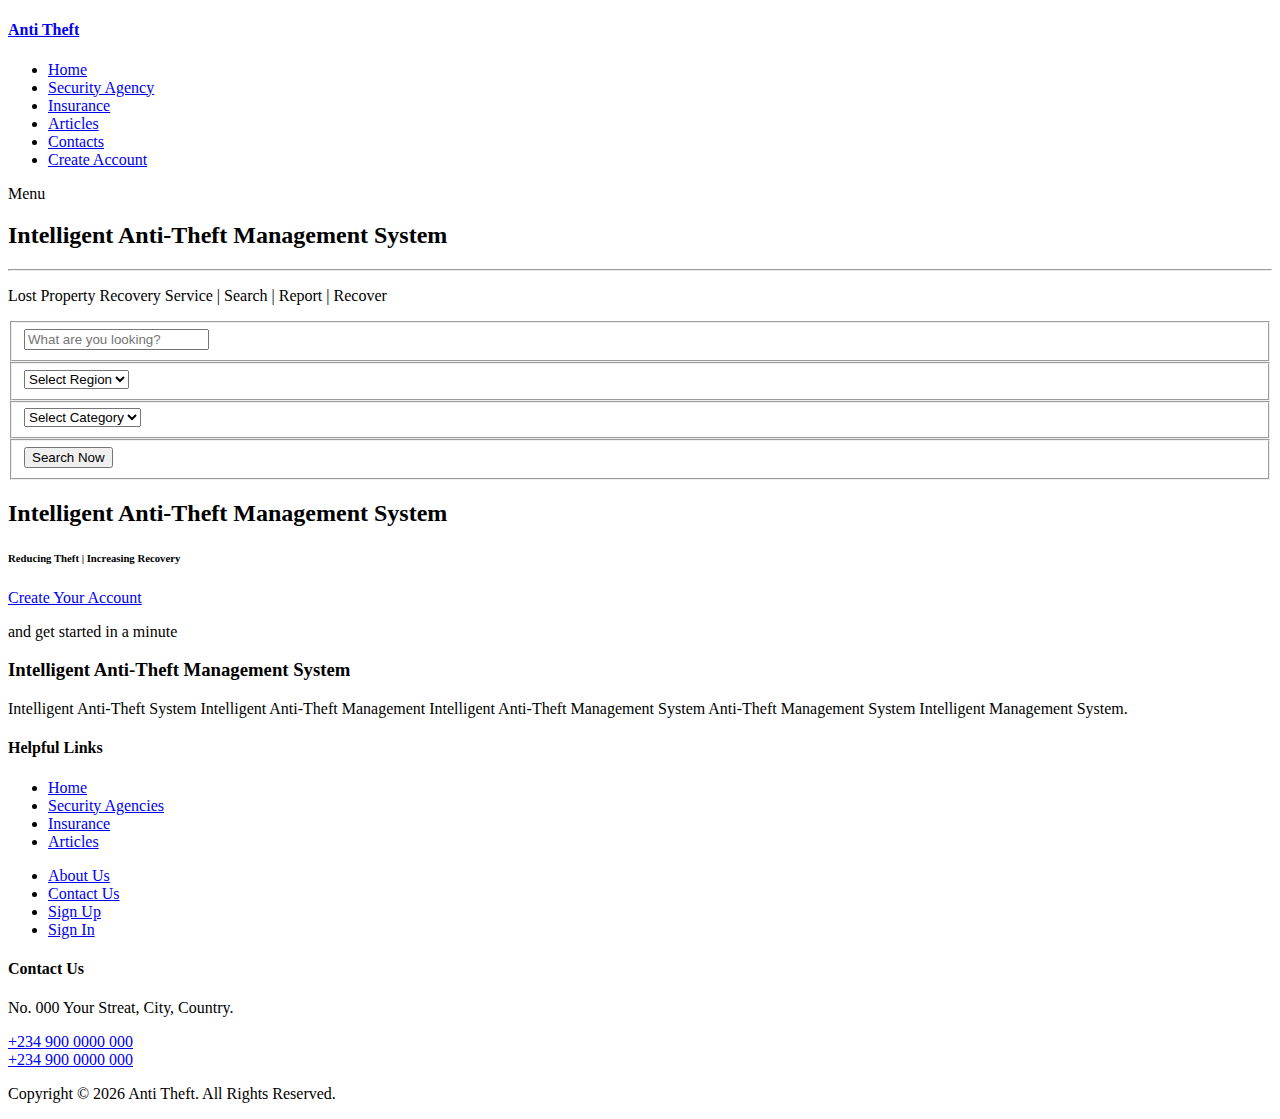
==== index.html @ 6d8bb2b1 "home page" ====
<!DOCTYPE html>
<html lang="en">

  <head>

    <meta charset="UTF-8">
    <meta name="viewport" content="width=device-width, initial-scale=1, shrink-to-fit=no">
    <meta name="description" content="">
    <meta name="author" content="">
    <link rel="preconnect" href="https://fonts.gstatic.com">
    <link href="https://fonts.googleapis.com/css2?family=Montserrat:wght@100;200;300;400;500;600;700;800;900&display=swap" rel="stylesheet">

    <title>Anti Theft</title>

    <!-- Bootstrap core CSS -->
    <link href="vendor/bootstrap/css/bootstrap.min.css" rel="stylesheet">

    <!-- Additional CSS Files -->
    <link rel="stylesheet" href="assets/css/fontawesome.css">
    <link rel="stylesheet" href="assets/css/templatemo-plot-listing.css">
    <link rel="stylesheet" href="assets/css/animated.css">
    <link rel="stylesheet" href="assets/css/owl.css">
<!--

TemplateMo 564 Plot Listing

https://templatemo.com/tm-564-plot-listing

-->
  </head>

<body>

  <!-- ***** Preloader Start ***** -->
  <div id="js-preloader" class="js-preloader">
    <div class="preloader-inner">
      <span class="dot"></span>
      <div class="dots">
        <span></span>
        <span></span>
        <span></span>
      </div>
    </div>
  </div>
  <!-- ***** Preloader End ***** -->

  <!-- ***** Header Area Start ***** -->
  <header class="header-area header-sticky wow slideInDown" data-wow-duration="0.75s" data-wow-delay="0s">
    <div class="container">
      <div class="row">
        <div class="col-12">
          <nav class="main-nav">
            <!-- ***** Logo Start ***** -->
            
            <a href="index.html" class="nav-brand">
              <h4 class="fw-bold">Anti Theft</h4>
            </a>
            <!-- ***** Logo End ***** -->
            <!-- ***** Menu Start ***** -->
            <ul class="nav">
              <li><a href="index.html" class="active">Home</a></li>
              <li><a href="agency.html">Security Agency</a></li>
              <li><a href="insurance.html">Insurance</a></li>
              <li><a href="articles.html">Articles</a></li>
              <li><a href="contact.html">Contacts</a></li> 
              <li><div class="main-white-button"><a href="user/signup.html"><i class="fa fa-user"></i> Create Account</a></div></li> 
            </ul>        
            <a class='menu-trigger'>
                <span>Menu</span>
            </a>
            <!-- ***** Menu End ***** -->
          </nav>
        </div>
      </div>
    </div>
  </header>
  <!-- ***** Header Area End ***** -->

  <div class="main-banner">
    <div class="container">
      <div class="row">
        <div class="col-lg-12">
          <div class="top-text header-text">
            <h2 class="my-3">Intelligent Anti-Theft Management System</h2>
            <hr class="mb-2 bg-white border-2 border-white">
            <p class="mb-3 text-white">Lost Property Recovery Service | Search | Report | Recover</p>
          </div>
        </div>
        <div class="col-lg-12">
          <form id="search-form" name="gs" method="submit" role="search" action="#">
            <div class="row">
              <div class="col-lg-3 align-self-center">
                  <fieldset>
                      <input type="address" name="address" class="searchText" placeholder="What are you looking?" autocomplete="on" required>
                  </fieldset>
              </div>
              <div class="col-lg-3 align-self-center">
                  <fieldset>
                      <select name="area" class="form-select" aria-label="Area" id="chooseCategory" onchange="this.form.click()">
                          <option selected>Select Region</option>
                          <option>Kano</option>
                          <option>Kaduna</option>
                          <option>Katsina</option>
                      </select>
                  </fieldset>
              </div>
              <div class="col-lg-3 align-self-center">
                  <fieldset>
                      <select name="price" class="form-select" aria-label="Default select example" id="chooseCategory" onchange="this.form.click()">
                          <option selected>Select Category</option>
                          <option>Phone</option>
                          <option>Car</option>
                      </select>
                  </fieldset>
              </div>
              <div class="col-lg-3">                        
                  <fieldset>
                      <button class="main-button"><i class="fa fa-search"></i> Search Now</button>
                  </fieldset>
              </div>
            </div>
          </form>
        </div>
        <!-- <div class="col-lg-10 offset-lg-1">
          <ul class="categories">
            <li><a href="listing.html"><span class="icon"><i class="fa fa-search"></i></span> Report</a></li>
            <li><a href="#"><span class="icon"><i class="fa fa-search"></i></span> Recover</a></li>
          </ul>
        </div> -->
      </div>
    </div>
  </div>


  <div class="popular-categories">
    <div class="container">
      <div class="row">
        <div class="col-lg-12">
          <div class="section-heading">
            <h2>Intelligent Anti-Theft Management System</h2>
            <h6>Reducing Theft | Increasing Recovery</h6>
          </div>
          <div class="container text-center">
            <a href="signin" class="button">Create Your Account</a>
            <p class="small text-muted mt-2">and get started in a minute</p>
          </div>
        </div>
      </div>

    </div>
  </div>

  <footer>
    <div class="container">
      <div class="row">
        <div class="col-lg-4">
          <div class="about">
            <div class="logo">
              <!-- <img src="assets/images/black-logo.png" alt="Plot Listing"> -->
              <h3>Intelligent Anti-Theft Management System</h3>
            </div>
            <p>Intelligent Anti-Theft System Intelligent Anti-Theft Management Intelligent Anti-Theft Management System Anti-Theft Management System Intelligent Management System.</p>
          </div>
        </div>
        <div class="col-lg-4">
          <div class="helpful-links">
            <h4>Helpful Links</h4>
            <div class="row">
              <div class="col-lg-7 col-sm-6">
                <ul>
                  <li><a href="index.html">Home</a></li>
                  <li><a href="agency.html">Security Agencies</a></li>
                  <li><a href="insurance.html">Insurance</a></li>
                  <li><a href="articles.html">Articles</a></li>
                </ul>
              </div>
              <div class="col-lg-5">
                <ul>
                  <li><a href="about.html">About Us</a></li>
                  <li><a href="contact.html">Contact Us</a></li>
                  <li><a href="signup.html">Sign Up</a></li>
                  <li><a href="signin.html">Sign In</a></li>
                </ul>
              </div>
            </div>
          </div>
        </div>
        <div class="col-lg-4">
          <div class="contact-us">
            <h4>Contact Us</h4>
            <p>No. 000 Your Streat, City, Country.</p>
            <div class="row">
              <div class="col-lg-6">
                <a href="#">+234 900 0000 000</a>
              </div>
              <div class="col-lg-6">
                <a href="#">+234 900 0000 000</a>
              </div>
            </div>
          </div>
        </div>
        <div class="col-lg-12">
          <div class="sub-footer">
            <p>Copyright © <script>
              document.write(new Date().getFullYear())
          </script> Anti Theft. All Rights Reserved.
            <br>
			<!-- Design: <a rel="nofollow" href="https://templatemo.com" title="CSS Templates">TemplateMo</a></p> -->
          </div>
        </div>
      </div>
    </div>
  </footer>


  <!-- Scripts -->
  <script src="vendor/jquery/jquery.min.js"></script>
  <script src="vendor/bootstrap/js/bootstrap.bundle.min.js"></script>
  <script src="assets/js/owl-carousel.js"></script>
  <script src="assets/js/animation.js"></script>
  <script src="assets/js/imagesloaded.js"></script>
  <script src="assets/js/custom.js"></script>

</body>

</html>
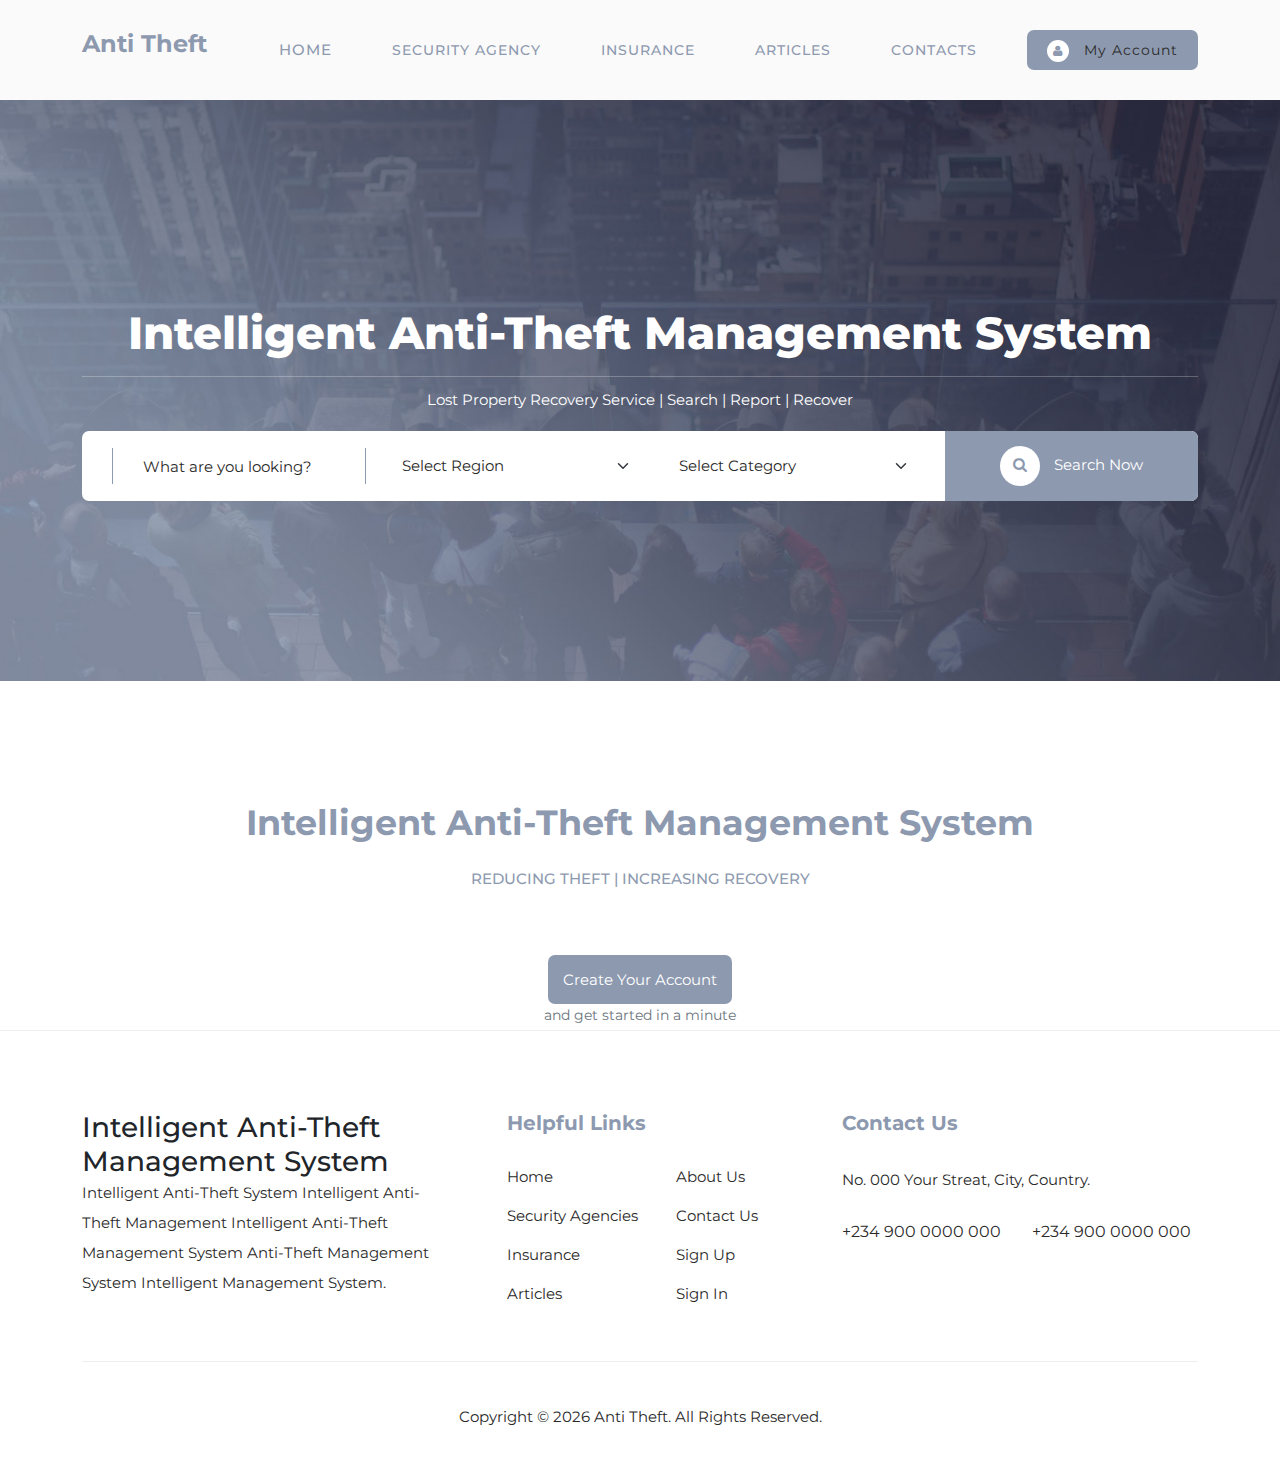
==== commit 9058c026: "update and add new files" ====
--- a/index.html
+++ b/index.html
@@ -64,7 +64,7 @@
               <li><a href="insurance.html">Insurance</a></li>
               <li><a href="articles.html">Articles</a></li>
               <li><a href="contact.html">Contacts</a></li> 
-              <li><div class="main-white-button"><a href="user/signup.html"><i class="fa fa-user"></i> Create Account</a></div></li> 
+              <li><div class="main-white-button"><a href="user/index.html"><i class="fa fa-user"></i> My Account</a></div></li> 
             </ul>        
             <a class='menu-trigger'>
                 <span>Menu</span>
@@ -142,7 +142,7 @@
             <h6>Reducing Theft | Increasing Recovery</h6>
           </div>
           <div class="container text-center">
-            <a href="signin" class="button">Create Your Account</a>
+            <a href="user/index.html" class="button">Create Your Account</a>
             <p class="small text-muted mt-2">and get started in a minute</p>
           </div>
         </div>
--- a/assets/css/templatemo-plot-listing.css
+++ b/assets/css/templatemo-plot-listing.css
@@ -0,0 +1,2142 @@
+/*
+
+TemplateMo 564 Plot Listing
+
+https://templatemo.com/tm-564-plot-listing
+
+*/
+
+/* ---------------------------------------------
+Table of contents
+------------------------------------------------
+00. general
+01. font & reset css
+02. reset
+03. global styles
+04. header
+05. banner
+06. features
+07. testimonials
+08. contact
+09. footer
+10. preloader
+11. search
+12. portfolio
+
+--------------------------------------------- */
+
+/* 
+---------------------------------------------
+General
+--------------------------------------------- 
+*/
+.nav-button{
+  width: 100%;
+  height: 100%;
+  background-color: #2a2a2a;
+  border: none;
+  padding: 15px;
+  color: #fff;
+  font-size: 15px;
+  border-radius: 7px;
+  /* margin-bottom: 20px; */
+}
+.button{
+  width: 100%;
+  height: 100%;
+  background-color: #8d99af;
+  border: none;
+  padding: 15px;
+  color: #fff;
+  font-size: 15px;
+  border-radius: 7px;
+  margin-bottom: 20px;
+}
+
+.button:hover{
+  color: #000;
+  font-size: 17px;
+}
+/* 
+---------------------------------------------
+font & reset css
+--------------------------------------------- 
+*/
+@import url('https://fonts.googleapis.com/css2?family=Montserrat:wght@100;200;300;400;500;600;700;800;900&display=swap');
+/* 
+---------------------------------------------
+reset
+--------------------------------------------- 
+*/
+html, body, div, span, applet, object, iframe, h1, h2, h3, h4, h5, h6, p, blockquote, div
+pre, a, abbr, acronym, address, big, cite, code, del, dfn, em, font, img, ins, kbd, q,
+s, samp, small, strike, strong, sub, sup, tt, var, b, u, i, center, dl, dt, dd, ol, ul, li,
+figure, header, nav, section, article, aside, footer, figcaption {
+  margin: 0;
+  padding: 0;
+  border: 0;
+  outline: 0;
+}
+
+/* clear fix */
+.grid:after {
+  content: '';
+  display: block;
+  clear: both;
+}
+
+/* ---- .grid-item ---- */
+
+.grid-sizer,
+.grid-item {
+  width: 50%;
+}
+
+.grid-item {
+  float: left;
+}
+
+.grid-item img {
+  display: block;
+  max-width: 100%;
+}
+
+.clearfix:after {
+  content: ".";
+  display: block;
+  clear: both;
+  visibility: hidden;
+  line-height: 0;
+  height: 0;
+}
+
+.clearfix {
+  display: inline-block;
+}
+
+html[xmlns] .clearfix {
+  display: block;
+}
+
+* html .clearfix {
+  height: 1%;
+}
+
+ul, li {
+  padding: 0;
+  margin: 0;
+  list-style: none;
+}
+
+header, nav, section, article, aside, footer, hgroup {
+  display: block;
+}
+
+* {
+  box-sizing: border-box;
+}
+
+html, body {
+  font-family: 'Montserrat', sans-serif;
+  font-weight: 400;
+  background-color: #fff;
+  -ms-text-size-adjust: 100%;
+  -webkit-font-smoothing: antialiased;
+  -moz-osx-font-smoothing: grayscale;
+}
+
+a {
+  text-decoration: none !important;
+}
+
+h1, h2, h3, h4, h5, h6 {
+  margin-top: 0px;
+  margin-bottom: 0px;
+}
+
+ul {
+  margin-bottom: 0px;
+}
+
+p {
+  font-size: 15px;
+  line-height: 30px;
+  color: #2a2a2a;
+}
+
+img {
+  margin-bottom: -3px;
+  width: 100%;
+  overflow: hidden;
+}
+
+/* 
+---------------------------------------------
+global styles
+--------------------------------------------- 
+*/
+html,
+body {
+  background: #fff;
+  font-family: 'Montserrat', sans-serif;
+}
+
+::selection {
+  background: #03a4ed;
+  color: #fff;
+}
+
+::-moz-selection {
+  background: #03a4ed;
+  color: #fff;
+}
+
+@media (max-width: 991px) {
+  html, body {
+    overflow-x: hidden;
+  }
+  .mobile-top-fix {
+    margin-top: 30px;
+    margin-bottom: 0px;
+  }
+  .mobile-bottom-fix {
+    margin-bottom: 30px;
+  }
+  .mobile-bottom-fix-big {
+    margin-bottom: 60px;
+  }
+}
+
+.page-section {
+  margin-top: 120px;
+}
+
+.section-heading h2 {
+  font-size: 35px;
+  margin-bottom: 25px;
+  text-transform: capitalize;
+  color: #2a2a2a;
+  font-weight: 700;
+  position: relative;
+  z-index: 2;
+  line-height: 44px;
+}
+
+.section-heading h6 {
+  text-transform: uppercase;
+  font-size: 15px;
+  font-weight: 500;
+  color: #8d99af;
+}
+
+.main-white-button a {
+  display: inline-block;
+  background-color: #8d99af;
+  font-size: 15px;
+  font-weight: 400;
+  color: #fff;
+  text-transform: capitalize;
+  padding: 12px 25px;
+  border-radius: 7px;
+  letter-spacing: 0.25px;
+  transition: all .3s;
+}
+
+.main-white-button a i {
+  margin-right: 10px;
+  width: 22px;
+  height: 22px;
+  background-color: #fff;
+  color: #8d99af;
+  border-radius: 50%;
+  display: inline-block;
+  text-align: center;
+  font-size: 12px;
+  line-height: 22px;
+}
+
+.main-white-button a:hover {
+  background-color: #8d99af;
+  color: #fff;
+  font-size: 13px;
+}
+
+/* 
+---------------------------------------------
+header
+--------------------------------------------- 
+*/
+
+.background-header {
+  background-color: #fff!important;
+  height: 80px!important;
+  position: fixed!important;
+  top: 0px;
+  left: 0px;
+  right: 0px;
+  box-shadow: 0px 0px 10px rgba(0,0,0,0.15)!important;
+}
+
+.background-header .logo,
+.background-header .main-nav .nav li a {
+  color: #1e1e1e!important;
+}
+
+.background-header .main-nav .nav li:hover a {
+  color: #8d99af!important;
+}
+
+.background-header .nav li a.active {
+  color: #8d99af!important;
+}
+
+.header-area {
+  background-color: rgb(250, 250, 250);
+  border-bottom: 1px solid rgba(250,250,250,0.2);
+  position: fixed;
+  top: 0px;
+  left: 0px;
+  right: 0px;
+  z-index: 100;
+  height: 100px;
+  -webkit-transition: all .5s ease 0s;
+  -moz-transition: all .5s ease 0s;
+  -o-transition: all .5s ease 0s;
+  transition: all .5s ease 0s;
+}
+
+.header-area .main-nav {
+  min-height: 80px;
+  background: transparent;
+}
+
+.header-area .main-nav .nav-brand{
+  display: inline-block; 
+  margin-top: 30px;
+}
+.nav-brand h4{
+  color: #8d99af; 
+}
+
+.header-area .main-nav a.logo {
+  /* background-image: url(../images/white-logo.png); */
+  width: 166px;
+  color: #8d99af;
+  height: 58px;
+  display: inline-block;
+  margin-top: 20px;
+}
+
+.background-header .main-nav .nav-brand h4{
+  color: #8d99af;
+}
+
+.background-header .main-nav a.logo {
+  /* background-image: url(../images/black-logo.png); */
+  color: #8d99af;
+  width: 164px;
+  height: 58px;
+  display: inline-block;
+  margin-top: 10px;
+}
+
+.background-header .main-nav .nav {
+  margin-top: 20px !important;
+}
+
+.header-area .main-nav .nav {
+  float: right;
+  margin-top: 30px;
+  margin-right: 0px;
+  background-color: transparent;
+  -webkit-transition: all 0.3s ease 0s;
+  -moz-transition: all 0.3s ease 0s;
+  -o-transition: all 0.3s ease 0s;
+  transition: all 0.3s ease 0s;
+  position: relative;
+  z-index: 999;
+}
+
+.header-area .main-nav .nav li {
+  padding-left: 30px;
+  padding-right: 30px;
+}
+
+.header-area .main-nav .nav li:last-child {
+  padding-right: 0px;
+  padding-left: 20px;
+}
+
+.header-area .main-nav .nav li:last-child a ,
+.background-header .main-nav .nav li:last-child a {
+  color: #2a2a2a !important;
+  text-transform: capitalize;
+  padding: 0px 20px;
+  font-weight: 400;
+}
+
+.header-area .main-nav .nav li:last-child a i,
+.background-header .main-nav .nav li:last-child a i {
+  font-size: 12px!important;
+  font-weight: 400 !important;
+}
+
+.background-header .main-nav .nav li:last-child .main-white-button a {
+  background-color: #8d99af;
+  color: #2a2a2a !important;
+}
+
+.background-header .main-nav .nav li:last-child .main-white-button a i {
+  background-color: #fff;
+  color: #8d99af;
+}
+
+.header-area .main-nav .nav li:last-child a:hover,
+.header-area .main-nav .nav li:last-child a.active {
+  color: #fff !important;
+}
+
+.header-area .main-nav .nav li a {
+  display: block;
+  font-weight: 500;
+  font-size: 14px;
+  color: #8d99af;
+  text-transform: uppercase;
+  -webkit-transition: all 0.3s ease 0s;
+  -moz-transition: all 0.3s ease 0s;
+  -o-transition: all 0.3s ease 0s;
+  transition: all 0.3s ease 0s;
+  height: 40px;
+  line-height: 40px;
+  border: transparent;
+  letter-spacing: 1px;
+}
+
+.header-area .main-nav .nav li:hover a,
+.header-area .main-nav .nav li a.active {
+  color: #8d99af!important;
+  font-size : 15px;
+}
+
+.background-header .main-nav .nav li:hover a,
+.background-header .main-nav .nav li a.active {
+  color: #8d99af!important;
+  font-size : 15px;
+}
+
+.header-area .main-nav .nav li:last-child a:hover ,
+.background-header .main-nav .nav li:last-child a:hover {
+  background-color: #8d99af;
+}
+
+.header-area .main-nav .nav li.has-sub {
+  position: relative;
+  padding-right: 15px;
+}
+
+.header-area .main-nav .nav li.has-sub:after {
+  font-family: FontAwesome;
+  content: "\f107";
+  font-size: 12px;
+  color: #fff;
+  position: absolute;
+  right: 5px;
+  top: 12px;
+}
+
+.background-header .main-nav .nav li.has-sub:after {
+  color: #1e1e1e;
+}
+
+.header-area .main-nav .nav li.has-sub ul.sub-menu {
+  position: absolute;
+  width: 200px;
+  box-shadow: 0 2px 28px 0 rgba(0, 0, 0, 0.06);
+  overflow: hidden;
+  top: 40px;
+  opacity: 0;
+  transition: all .3s;
+  transform: translateY(+2em);
+  visibility: hidden;
+  z-index: -1;
+}
+
+.header-area .main-nav .nav li.has-sub ul.sub-menu li {
+  margin-left: 0px;
+  padding-left: 0px;
+  padding-right: 0px;
+}
+
+.header-area .main-nav .nav li.has-sub ul.sub-menu li a {
+  opacity: 1;
+  display: block;
+  background: #f7f7f7;
+  color: #2a2a2a!important;
+  padding-left: 20px;
+  height: 40px;
+  line-height: 40px;
+  -webkit-transition: all 0.3s ease 0s;
+  -moz-transition: all 0.3s ease 0s;
+  -o-transition: all 0.3s ease 0s;
+  transition: all 0.3s ease 0s;
+  position: relative;
+  font-size: 13px;
+  font-weight: 400;
+  border-bottom: 1px solid #eee;
+}
+
+.header-area .main-nav .nav li.has-sub ul li a:hover {
+  background: #fff;
+  color: #f5a425!important;
+  padding-left: 25px;
+}
+
+.header-area .main-nav .nav li.has-sub ul li a:hover:before {
+  width: 3px;
+}
+
+.header-area .main-nav .nav li.has-sub:hover ul.sub-menu {
+  visibility: visible;
+  opacity: 1;
+  z-index: 1;
+  transform: translateY(0%);
+  transition-delay: 0s, 0s, 0.3s;
+}
+
+.header-area .main-nav .menu-trigger {
+  cursor: pointer;
+  display: block;
+  position: absolute;
+  top: 33px;
+  width: 32px;
+  height: 40px;
+  text-indent: -9999em;
+  z-index: 99;
+  right: 40px;
+  display: none;
+}
+
+.background-header .main-nav .menu-trigger {
+  top: 23px;
+}
+
+.header-area .main-nav .menu-trigger span,
+.header-area .main-nav .menu-trigger span:before,
+.header-area .main-nav .menu-trigger span:after {
+  -moz-transition: all 0.4s;
+  -o-transition: all 0.4s;
+  -webkit-transition: all 0.4s;
+  transition: all 0.4s;
+  background-color: #1e1e1e;
+  display: block;
+  position: absolute;
+  width: 30px;
+  height: 2px;
+  left: 0;
+}
+
+.background-header .main-nav .menu-trigger span,
+.background-header .main-nav .menu-trigger span:before,
+.background-header .main-nav .menu-trigger span:after {
+  background-color: #1e1e1e;
+}
+
+.header-area .main-nav .menu-trigger span:before,
+.header-area .main-nav .menu-trigger span:after {
+  -moz-transition: all 0.4s;
+  -o-transition: all 0.4s;
+  -webkit-transition: all 0.4s;
+  transition: all 0.4s;
+  background-color: #1e1e1e;
+  display: block;
+  position: absolute;
+  width: 30px;
+  height: 2px;
+  left: 0;
+  width: 75%;
+}
+
+.background-header .main-nav .menu-trigger span:before,
+.background-header .main-nav .menu-trigger span:after {
+  background-color: #1e1e1e;
+}
+
+.header-area .main-nav .menu-trigger span:before,
+.header-area .main-nav .menu-trigger span:after {
+  content: "";
+}
+
+.header-area .main-nav .menu-trigger span {
+  top: 16px;
+}
+
+.header-area .main-nav .menu-trigger span:before {
+  -moz-transform-origin: 33% 100%;
+  -ms-transform-origin: 33% 100%;
+  -webkit-transform-origin: 33% 100%;
+  transform-origin: 33% 100%;
+  top: -10px;
+  z-index: 10;
+}
+
+.header-area .main-nav .menu-trigger span:after {
+  -moz-transform-origin: 33% 0;
+  -ms-transform-origin: 33% 0;
+  -webkit-transform-origin: 33% 0;
+  transform-origin: 33% 0;
+  top: 10px;
+}
+
+.header-area .main-nav .menu-trigger.active span,
+.header-area .main-nav .menu-trigger.active span:before,
+.header-area .main-nav .menu-trigger.active span:after {
+  background-color: transparent;
+  width: 100%;
+}
+
+.header-area .main-nav .menu-trigger.active span:before {
+  -moz-transform: translateY(6px) translateX(1px) rotate(45deg);
+  -ms-transform: translateY(6px) translateX(1px) rotate(45deg);
+  -webkit-transform: translateY(6px) translateX(1px) rotate(45deg);
+  transform: translateY(6px) translateX(1px) rotate(45deg);
+  background-color: #1e1e1e;
+}
+
+.background-header .main-nav .menu-trigger.active span:before {
+  background-color: #1e1e1e;
+}
+
+.header-area .main-nav .menu-trigger.active span:after {
+  -moz-transform: translateY(-6px) translateX(1px) rotate(-45deg);
+  -ms-transform: translateY(-6px) translateX(1px) rotate(-45deg);
+  -webkit-transform: translateY(-6px) translateX(1px) rotate(-45deg);
+  transform: translateY(-6px) translateX(1px) rotate(-45deg);
+  background-color: #1e1e1e;
+}
+
+.background-header .main-nav .menu-trigger.active span:after {
+  background-color: #1e1e1e;
+}
+
+.header-area.header-sticky {
+  min-height: 80px;
+}
+
+.header-area .nav {
+  margin-top: 30px;
+}
+
+.header-area.header-sticky .nav li a.active {
+  color: #8d99af;
+}
+
+@media (max-width: 1200px) {
+  .header-area .main-nav .nav li {
+    padding-left: 12px;
+    padding-right: 12px;
+  }
+  .header-area .main-nav:before {
+    display: none;
+  }
+}
+
+@media (max-width: 992px) {
+  .header-area .main-nav .nav li:last-child  ,
+  .background-header .main-nav .nav li:last-child {
+    /* display: none; */
+  }
+  
+  .header-area .main-nav .nav li:nth-child(6),
+  .background-header .main-nav .nav li:nth-child(6) {
+    padding-right: 0px;
+  }
+}
+
+@media (max-width: 767px) {
+  .background-header .main-nav .nav {
+    margin-top: 80px !important;
+  }
+  .header-area .main-nav .logo {
+    color: #1e1e1e;
+  }
+  
+  .header-area.header-sticky .nav li a:hover,
+  .header-area.header-sticky .nav li a.active {
+    color: #8d99af!important;
+    opacity: 1;
+  }
+  .header-area.header-sticky .nav li.search-icon a {
+    width: 100%;
+  }
+  .header-area {
+    background-color: #f7f7f7;
+    padding: 0px 15px;
+    height: 100px;
+    box-shadow: none;
+    text-align: center;
+  }
+  .header-area .container {
+    padding: 0px;
+  }
+  .header-area .logo {
+    margin-left: 30px;
+  }
+  .header-area .menu-trigger {
+    display: block !important;
+  }
+  .header-area .main-nav {
+    overflow: hidden;
+  }
+  .header-area .main-nav .nav {
+    float: none;
+    width: 100%;
+    display: none;
+    -webkit-transition: all 0s ease 0s;
+    -moz-transition: all 0s ease 0s;
+    -o-transition: all 0s ease 0s;
+    transition: all 0s ease 0s;
+    margin-left: 0px;
+  }
+  .background-header .nav {
+    margin-top: 80px;
+  }
+  .header-area .main-nav .nav li:first-child {
+    border-top: 1px solid #eee;
+  }
+  .header-area.header-sticky .nav {
+    margin-top: 100px;
+  }
+  .header-area .main-nav .nav li {
+    width: 100%;
+    background: #fff;
+    border-bottom: 1px solid #e7e7e7;
+    padding-left: 0px !important;
+    padding-right: 0px !important;
+  }
+  .header-area .main-nav .nav li .main-white-button a {
+    background-color: #333;
+    font-size: 15px;
+    font-weight: 400;
+    color: hsl(219, 18%, 62%);
+    text-transform: capitalize;
+    padding: 12px 25px;
+    border-radius: 7px;
+    letter-spacing: 0.25px;
+    transition: all .3s;
+  }
+  .header-area .main-nav .nav li a {
+    height: 50px !important;
+    line-height: 50px !important;
+    padding: 0px !important;
+    border: none !important;
+    background: #f7f7f7 !important;
+    color: #191a20 !important;
+  }
+  .header-area .main-nav .nav li a:hover {
+    background: #eee !important;
+    color: #8d99af!important;
+  }
+  .header-area .main-nav .nav li.has-sub ul.sub-menu {
+    position: relative;
+    visibility: inherit;
+    opacity: 1;
+    z-index: 1;
+    transform: translateY(0%);
+    top: 0px;
+    width: 100%;
+    box-shadow: none;
+    height: 0px;
+    transition: all 0s;
+  }
+  .header-area .main-nav .nav li.submenu ul li a {
+    font-size: 12px;
+    font-weight: 400;
+  }
+  .header-area .main-nav .nav li.submenu ul li a:hover:before {
+    width: 0px;
+  }
+  .header-area .main-nav .nav li.has-sub ul.sub-menu {
+    height: auto;
+  }
+  .header-area .main-nav .nav li.has-sub:after {
+    color: #3B566E;
+    right: 30px;
+    font-size: 14px;
+    top: 15px;
+  }
+  .header-area .main-nav .nav li.submenu:hover ul, .header-area .main-nav .nav li.submenu:focus ul {
+    height: 0px;
+  }
+}
+
+@media (min-width: 767px) {
+  .header-area .main-nav .nav {
+    display: flex !important;
+  }
+}
+
+
+
+/* 
+---------------------------------------------
+Banner Style
+--------------------------------------------- 
+*/
+
+.main-banner {
+  background-repeat: no-repeat;
+  background-position: center center;
+  background-size: cover;
+  background-image: url(../images/banner-bg.jpg);
+  padding: 290px 0px 180px 0px;
+  position: relative;
+  overflow: hidden;
+}
+
+.main-banner .top-text {
+  text-align: center;
+}
+
+.main-banner .top-text h6 {
+  color: #fff;
+  font-size: 15px;
+  font-weight: 500;
+  text-transform: uppercase;
+}
+
+.main-banner .top-text h2 {
+  color: #fff;
+  font-size: 45px;
+  font-weight: 800;
+  text-transform: capitalize;
+  margin-top: 15px;
+  margin-bottom: 45px;
+}
+
+.main-banner ul.categories {
+  width: 100%;
+  margin-top: 60px;
+  text-align: center;
+}
+
+.main-banner ul.categories li {
+  display: inline-block;
+  text-align: center;
+  width: 18%;
+}
+
+.main-banner ul.categories li a {
+  color: #fff;
+  text-align: center;
+  font-size: 15px;
+  margin-top: 15px;
+}
+
+.main-banner ul.categories li .icon {
+  display: block;
+  margin: 0 auto 12px auto;
+  width: 66px;
+  height: 66px;
+  border-radius: 50%;
+  text-align: center;
+  line-height: 62px;
+  color: #8d99af;
+  background-color: #fff;
+  transition: all .5s;
+}
+
+.main-banner ul.categories li a:hover .icon {
+  background-color: #2b2d42;
+}
+
+.main-banner ul.categories li .icon img {
+  max-width: 27px;
+}
+
+form#search-form {
+  background-color: #fff;
+  padding: 0px 0px 0px 30px;
+  width: 100%;
+  border-radius: 7px;
+  display: inline-block;
+  text-align: center;
+}
+
+form#search-form select,
+form#search-form input {
+  width: 100%;
+  height: 36px;
+  background-color: transparent;
+  border: none;
+  color: #2a2a2a;
+  font-size: 15px;
+  outline: none;
+}
+
+.form-select:focus {
+  box-shadow: none;
+}
+
+form#search-form input.searchText {
+  border-left: 1px solid #8d99af;
+  border-right: 1px solid #8d99af;
+  padding: 0px 30px;
+}
+
+form#search-form input::placeholder {
+  color: #2a2a2a;
+  font-size: 15px;
+}
+
+form#search-form button {
+  width: 100%;
+  height: 100%;
+  background-color: #8d99af;
+  border: none;
+  padding: 15px;
+  color: #fff;
+  font-size: 15px;
+  border-top-right-radius: 7px;
+  border-bottom-right-radius: 7px;
+}
+
+form#search-form button i {
+  width: 40px;
+  height: 40px;
+  background-color: #fff;
+  border-radius: 50%;
+  color: #8d99af;
+  display: inline-block;
+  text-align: center;
+  line-height: 38px;
+  margin-right: 10px;
+}
+
+
+
+/*
+---------------------------------------
+Popular Categories
+---------------------------------------
+*/
+
+.popular-categories {
+  margin-top: 120px;
+}
+
+.popular-categories .section-heading {
+  text-align: center;
+  margin-bottom: 80px;
+}
+.section-heading h2 {
+  color: #8d99af;
+}
+
+.popular-categories .naccs {
+  position: relative;
+  background-color: #2b2d42;
+  border-radius: 7px;
+}
+
+.popular-categories .icon {
+  display: inline-block;
+  width: 66px;
+  height: 66px;
+  border-radius: 50%;
+  text-align: center;
+  line-height: 62px;
+  color: #8d99af;
+  background-color: #fff;
+  margin-right: 15px;
+}
+
+.popular-categories .icon img {
+  max-width: 27px;
+}
+
+.popular-categories .naccs .menu div.first-thumb {
+  border-top-left-radius: 7px;
+}
+
+.popular-categories .naccs .menu div.last-thumb {
+  margin-bottom: 0px;
+  border-bottom-left-radius: 7px;
+}
+
+.popular-categories .naccs .menu div {
+  color: #fff;
+  font-size: 15px;
+  background-color: #8d99af;
+  margin-bottom: 1px;
+  height: 126px;
+  text-align: left;
+  padding: 0px 15px;
+  line-height: 126px;
+  cursor: pointer;
+  position: relative;
+  transition: 1s all cubic-bezier(0.075, 0.82, 0.165, 1);
+}
+
+.popular-categories .naccs .menu div.active,
+.popular-categories .naccs .menu div.active .thumb {
+  background-color: #2b2d42;
+}
+
+.popular-categories ul.nacc {
+  position: relative;
+  min-height: 100%;
+  list-style: none;
+  margin: 0;
+  padding: 0;
+  transition: 0.5s all cubic-bezier(0.075, 0.82, 0.165, 1);
+}
+
+.popular-categories ul.nacc li {
+  opacity: 0;
+  transform: translateX(-50px);
+  position: absolute;
+  list-style: none;
+  transition: 1s all cubic-bezier(0.075, 0.82, 0.165, 1);
+}
+
+.popular-categories ul.nacc li.active {
+  transition-delay: 0.3s;
+  position: relative;
+  z-index: 2;
+  opacity: 1;
+  transform: translateX(0px);
+}
+
+.popular-categories ul.nacc li {
+  width: 100%;
+}
+
+.popular-categories .nacc .thumb .left-text {
+  margin-left: 30px;
+}
+
+.popular-categories .nacc .thumb .left-text h4 {
+  color: #fff;
+  font-size: 20px;
+  font-weight: 700;
+  line-height: 35px;
+  margin-bottom: 30px;
+}
+
+.popular-categories .nacc .thumb .left-text p {
+  color: #fff;
+  margin-bottom: 30px;
+}
+
+.popular-categories .nacc .thumb .right-image {
+  padding: 60px;
+  display: inline-flex;
+} 
+
+.popular-categories .nacc .thumb img {
+  border-radius: 7px;
+}
+
+.popular-categories .nacc .thumb .left-text .main-white-button a{
+  width: 100%;
+  text-align: center;
+}
+
+
+
+/*
+---------------------------------------------
+Recent Listing 
+---------------------------------------------
+*/
+
+.recent-listing {
+  margin-top: 120px;
+  padding-top: 120px;
+  margin-bottom: 120px;
+  border-top: 1px solid #eee;
+}
+
+.recent-listing .section-heading {
+  text-align: center;
+  margin-bottom: 80px;
+}
+
+.recent-listing .item .listing-item {
+  display: inline-flex;
+  background-color: #f7f7f7;
+  border-radius: 7px;
+  width: 100%;
+  position: relative;
+  margin-bottom: 30px;
+}
+
+.recent-listing .item .left-image {
+  float: left;
+  overflow: hidden;
+  border-top-left-radius: 7px;
+  border-bottom-left-radius: 7px;
+}
+
+.recent-listing .item .left-image img {
+  overflow: hidden;
+  border-top-left-radius: 7px;
+  border-bottom-left-radius: 7px;
+}
+
+.recent-listing .item .right-content {
+  display: inline-block;
+  padding: 60px;
+}
+
+.recent-listing .item .right-content ul.rate {
+  position: absolute;
+  right: 60px;
+  top: 60px;
+}
+
+.recent-listing .item .right-content ul.rate li {
+  display: inline-block;
+}
+
+.recent-listing .item .right-content ul.rate li:last-child {
+  margin-left: 10px;
+}
+
+.recent-listing .item .right-content h4 {
+  font-size: 20px;
+  color: #2a2a2a;
+  font-weight: 700;
+  margin-bottom: 20px;
+}
+
+.recent-listing .item .right-content h6 {
+  font-size: 15px;
+  font-weight: 500;
+  color: #8d99af;
+}
+
+.recent-listing .item .right-content span.price {
+  color: #2a2a2a;
+  font-size: 15px;
+  margin-top: 30px;
+  display: block;
+  margin-bottom: 15px;
+}
+
+.recent-listing .item .right-content span.price .icon {
+  width: 30px;
+  height: 30px;
+  background-color: #8d99af;
+  border-radius: 50%;
+  text-align: center;
+  line-height: 28px;
+  display: inline-block;
+  margin-right: 10px;
+}
+
+.recent-listing .item .right-content span.price .icon img {
+  max-width: 16px;
+  text-align: center;
+  display: inline-block;
+}
+
+.recent-listing .item .right-content span.details {
+  display: block;
+  margin-bottom: 30px;
+  font-size: 15px;
+  color: #8d99af;
+}
+
+.recent-listing .item .right-content span.details em {
+  font-style: normal;
+  color: #2a2a2a;
+}
+
+.recent-listing .item .right-content ul.info li {
+  display: inline-block;
+  margin-bottom: 15px;
+  margin-right: 30px;
+  width: 100%;
+}
+
+.recent-listing .item .right-content ul.info li:last-child {
+  margin-bottom: 0px;
+}
+
+.recent-listing .item .right-content ul.info li img {
+  max-width: 30px;
+  margin-right: 15px;
+  display: inline;
+}
+
+.recent-listing .item .right-content .main-white-button {
+  position: absolute;
+  right: 60px;
+  bottom: 60px;
+}
+
+.recent-listing .owl-dots {
+  margin-top: 15px;
+  text-align: center;
+}
+
+.recent-listing .owl-dots .owl-dot {
+  width: 10px;
+  height: 10px;
+  background-color: #8d99af;
+  border-radius: 50%;
+  margin: 0px 5px;
+  transition: all .3s;
+}
+
+.recent-listing .owl-dots .active {
+  width: 14px;
+  height: 14px;
+}
+
+
+
+/*
+---------------------------------------------
+Footer
+---------------------------------------------
+*/
+
+footer {
+  border-top: 1px solid #eee;
+  padding-top: 80px;
+}
+
+footer h4 {
+  font-size: 20px;
+  font-weight: 700;
+  color: #8d99af;
+  margin-bottom: 30px;
+}
+
+footer p,
+footer a {
+  color: #2a2a2a;
+}
+
+footer .logo img {
+  max-width: 163px;
+  margin-bottom: 30px;
+}
+
+footer .helpful-links {
+  margin: 0px 45px;
+}
+
+footer .helpful-links ul li {
+  display: block;
+  margin-bottom: 15px;
+}
+
+footer .helpful-links ul li a {
+  font-size: 15px;
+  transition: all .3s;
+}
+
+footer .helpful-links ul li a:hover {
+  color: #8d99af;
+  border-bottom: 1px solid #8d99af;
+}
+
+footer .contact-us p {
+  margin-bottom: 25px;
+}
+
+footer .contact-us a {
+  transition: all .3s;
+}
+
+footer .contact-us a:hover {
+  color: #8d99af;
+  border-bottom: 1px solid #8d99af;
+}
+
+footer .sub-footer {
+  text-align: center;
+  margin-top: 40px;
+  padding: 40px 0px;
+  border-top: 1px solid #eee;
+}
+
+
+
+/* 
+---------------------------------------------
+contact
+--------------------------------------------- 
+*/
+
+.contact-page {
+  margin: 120px 0px;
+}
+
+.contact-page .inner-content {
+  background-color: #f7f7f7;
+  border-radius: 7px;
+  overflow: hidden;
+}
+
+.contact-page .inner-content #map {
+  margin-bottom: -8px;
+  overflow: hidden;
+  border-top-left-radius: 7px;
+  border-bottom-left-radius: 7px;
+}
+
+form#contact {
+  position: relative;
+  margin: 0px 60px 0px 45px;
+}
+
+form#contact input, form#contact select {
+  width: 100%;
+  height: 46px;
+  border-radius: 7px;
+  background-color: transparent;
+  border: 1px solid #8d99af;
+  outline: none;
+  font-size: 15px;
+  font-weight: 300;
+  color: #8d99af;
+  padding: 0px 15px;
+  margin-bottom: 30px;
+}
+
+form#contact ul li {
+  display: inline-block;
+  margin-right: 30px;
+}
+
+form#contact ul li:last-child {
+  margin-right: 0px;
+}
+
+form#contact input[type=checkbox] {
+  display: inline-block;
+  width: 15px;
+  min-width: 15px;
+  height: 15px;
+  background-color: transparent;
+  border: 1px solid #8d99af;
+  outline: none;
+  cursor: pointer;
+}
+
+form#contact span {
+  color: #8d99af;
+  font-size: 14px;
+  font-weight: 500;
+  margin-left: 8px;
+}
+
+form#contact input::placeholder {
+  color: #8d99af;
+  font-weight: 500;
+}
+
+form#contact textarea {
+  margin-top: 10px;
+  width: 100%;
+  min-width: 100%;
+  max-width: 100%;
+  max-height: 180px;
+  min-height: 140px;
+  height: 140px;
+  border-radius: 7px;
+  background-color: transparent;
+  border: 1px solid #8d99af;
+  outline: none;
+  font-size: 15px;
+  font-weight: 300;
+  color: #8d99af;
+  padding: 15px;
+  margin-bottom: 30px;
+}
+
+form#contact textarea::placeholder {
+  color: #8d99af;
+  font-weight: 500;
+}
+
+form#contact button {
+  margin-bottom: -15px;
+  display: inline-block;
+  background-color: #8d99af;
+  font-size: 15px;
+  font-weight: 400;
+  color: #fff;
+  text-transform: capitalize;
+  padding: 12px 25px;
+  border-radius: 7px;
+  letter-spacing: 0.25px;
+  border: none;
+  outline: none;
+  transition: all .3s;
+}
+
+form#contact button i {
+  margin-right: 10px;
+  width: 24px;
+  height: 24px;
+  background-color: #2b2d42;
+  color: #fff;
+  border-radius: 50%;
+  display: inline-block;
+  text-align: center;
+  font-size: 12px;
+  line-height: 24px;
+}
+
+form#contact button:hover {
+  background-color: #2b2d42;
+  color: #fff;
+}
+
+
+/* 
+---------------------------------------------
+Page Heading
+--------------------------------------------- 
+*/
+
+.page-heading {
+  background-repeat: no-repeat;
+  background-position: center center;
+  background-size: cover;
+  background-image: url(../images/heading-bg.jpg);
+  padding: 230px 0px 120px 0px;
+  position: relative;
+  overflow: hidden;
+}
+
+.page-heading .top-text {
+  text-align: left;
+}
+
+.page-heading .top-text h6 {
+  color: #fff;
+  font-size: 15px;
+  font-weight: 500;
+  text-transform: uppercase;
+}
+
+.page-heading .top-text h2 {
+  color: #fff;
+  line-height: 70px;
+  font-size: 45px;
+  font-weight: 800;
+  text-transform: capitalize;
+  margin-top: 15px;
+}
+
+
+
+/*
+---------------------------------------
+Category Post
+---------------------------------------
+*/
+
+.category-post {
+  overflow: hidden;
+  margin-top: 0px;
+  margin-bottom: 120px;
+}
+
+.category-post .naccs {
+  position: relative;
+  border-radius: 7px;
+}
+
+.category-post .icon {
+  display: inline-block;
+  width: 66px;
+  height: 66px;
+  border-radius: 50%;
+  text-align: center;
+  line-height: 62px;
+  color: #8d99af;
+  background-color: #fff;
+  margin-right: 15px;
+  float: left;
+}
+
+.category-post .naccs .menu div h4 {
+  position: absolute;
+  left: 81px;
+  top: 50%;
+  color: #fff;
+  transform: translateY(-50%);
+  font-size: 15px;
+  font-weight: 400;
+  width: 100%;
+  display: inline;
+}
+
+.category-post .icon img {
+  max-width: 27px;
+}
+
+.category-post .naccs .menu div.first-thumb  {
+  border-bottom-left-radius: 7px;
+}
+
+.category-post .naccs .menu div.last-thumb {
+  margin-bottom: 0px;
+  border-bottom-right-radius: 7px;
+}
+
+.category-post .naccs .menu div {
+  color: #fff;
+  margin: 0px;
+  width: 20%;
+  font-size: 10px;
+  background-color: #8d99af;
+  height: 132px;
+  line-height: 132px;
+  display: inline-block;
+  float: left;
+  text-align: left;
+  cursor: pointer;
+  position: relative;
+  transition: 1s all cubic-bezier(0.075, 0.82, 0.165, 1);
+}
+
+.category-post .naccs .menu div .thumb {
+  padding: 30px 0px;
+  margin-left: 25px;
+  margin-right: 25px;
+}
+
+.category-post .naccs .menu div.active,
+.category-post .naccs .menu div.active .thumb {
+  background-color: #2b2d42;
+}
+
+.category-post ul.nacc {
+  position: relative;
+  min-height: 100%;
+  list-style: none;
+  margin: 0;
+  padding: 0;
+  transition: 0.5s all cubic-bezier(0.075, 0.82, 0.165, 1);
+}
+
+.category-post ul.nacc li {
+  opacity: 0;
+  transform: translateX(-50px);
+  position: absolute;
+  list-style: none;
+  transition: 1s all cubic-bezier(0.075, 0.82, 0.165, 1);
+}
+
+.category-post ul.nacc li.active {
+  transition-delay: 0.3s;
+  position: relative;
+  z-index: 2;
+  opacity: 1;
+  transform: translateX(0px);
+}
+
+.category-post ul.nacc li {
+  width: 100%;
+}
+
+.category-post .nacc .thumb h4 {
+  color: #2a2a2a;
+  font-size: 20px;
+  font-weight: 700;
+  line-height: 35px;
+  margin-bottom: 25px;
+}
+
+.category-post .nacc .thumb .main-white-button {
+  text-align: right;
+  margin-top: 40px;
+}
+
+.category-post .nacc .thumb .main-white-button a {
+  background-color: #8d99af;
+  color: #fff;
+}
+
+.category-post .nacc .thumb .main-white-button a i {
+  background-color: #fff;
+  color: #8d99af;
+}
+
+.category-post .top-content {
+  margin-top: 80px;
+  padding-bottom: 60px;
+  border-bottom: 1px solid #eee;
+  margin-bottom: 60px;
+}
+
+.category-post .description {
+  padding-bottom: 60px;
+  border-bottom: 1px solid #eee;
+  margin-bottom: 60px;
+}
+
+.category-post .general-info p {
+  margin-bottom: 30px;
+}
+
+.category-post .top-content .top-icon {
+  background-color: #2b2d42;
+  width: 250px;
+  height: 132px;
+  border-radius: 7px;
+  position: relative;
+  padding: 30px;
+  display: inline-block;
+}
+
+.category-post .top-content .top-icon h4 {
+  position: absolute;
+  left: 30px;
+  top: 50%;
+  color: #fff;
+  transform: translateY(-50%);
+  font-size: 15px;
+  font-weight: 400;
+  width: 100%;
+  display: inline;
+}
+
+.category-post .top-content .top-icon .icon {
+  display: inline-block;
+  width: 66px;
+  height: 66px;
+  border-radius: 50%;
+  text-align: center;
+  line-height: 62px;
+  color: #8d99af;
+  background-color: #fff;
+  margin-right: 15px;
+  float: left;
+  left: 0;
+}
+
+.category-post .nacc .thumb .text-icon img {
+  max-width: 30px;
+  margin-right: 10px;
+}
+
+.category-post .nacc .thumb span.list-item {
+  font-size: 15px;
+  color: #8d99af;
+  font-weight: 500;
+  line-height: 30px;
+}
+
+
+
+/* 
+---------------------------------------------
+Listing Page
+--------------------------------------------- 
+*/
+
+
+.listing-page {
+  margin-top: 120px;
+  margin-bottom: 120px;
+}
+
+.listing-page .section-heading {
+  text-align: center;
+  margin-bottom: 80px;
+}
+
+.listing-page .naccs {
+  position: relative;
+}
+
+.listing-page .icon {
+  display: inline-block;
+  width: 66px;
+  height: 66px;
+  border-radius: 50%;
+  text-align: center;
+  line-height: 62px;
+  color: #8d99af;
+  background-color: #fff;
+  margin-right: 15px;
+}
+
+.listing-page .icon img {
+  max-width: 27px;
+}
+
+.listing-page .naccs .menu div.first-thumb {
+  border-radius: 7px;
+}
+
+.listing-page .naccs .menu div.last-thumb {
+  margin-bottom: 0px;
+  border-radius: 7px;
+}
+
+.listing-page .naccs .menu div {
+  color: #fff;
+  font-size: 15px;
+  border-radius: 7px;
+  background-color: #8d99af;
+  margin-bottom: 30px;
+  height: 126px;
+  text-align: left;
+  padding: 0px 15px;
+  line-height: 126px;
+  cursor: pointer;
+  position: relative;
+  transition: 1s all cubic-bezier(0.075, 0.82, 0.165, 1);
+}
+
+.listing-page .naccs .menu div.active,
+.listing-page .naccs .menu div.active .thumb {
+  background-color: #2b2d42;
+}
+
+.listing-page ul.nacc {
+  height: auto !important;
+  position: relative;
+  min-height: 100%;
+  list-style: none;
+  margin: 0;
+  padding: 0;
+  transition: 1s all cubic-bezier(0.075, 0.82, 0.165, 1);
+}
+
+.listing-page ul.nacc li {
+  display: none;
+  opacity: 0;
+  transform: translateY(-50px);
+  position: absolute;
+  list-style: none;
+  transition: 1s all cubic-bezier(0.075, 0.82, 0.165, 1);
+}
+
+.listing-page ul.nacc li.active {
+  display: block;
+  transition-delay: 0s;
+  position: relative;
+  z-index: 2;
+  opacity: 1;
+  transform: translateY(0px);
+}
+
+.listing-page ul.nacc li {
+  width: 100%;
+}
+
+.listing-page .item .listing-item {
+  display: inline-flex;
+  background-color: #f7f7f7;
+  border-radius: 7px;
+  width: 100%;
+  position: relative;
+  margin-bottom: 30px;
+}
+
+.listing-page .item .left-image {
+  float: left;
+  overflow: hidden;
+  border-top-left-radius: 7px;
+  border-bottom-left-radius: 7px;
+  position: relative;
+  z-index: 1;
+}
+
+.listing-page .item .left-image .hover-content .main-white-button a i {
+  font-size: 12px;
+  width: 23px;
+  height: 23px;
+  line-height: 23px;
+}
+
+.listing-page .item .left-image .hover-content {
+  position: absolute;
+  left: 50%;
+  top: 50%;
+  transform: translate(-50%,-50%);
+  z-index: 11;
+  transition: all .5s;
+  opacity: 0;
+  visibility: hidden;
+}
+
+.listing-page .item .listing-item:hover .left-image .hover-content {
+  opacity: 1;
+  visibility: visible;
+}
+
+.listing-page .item .left-image img {
+  overflow: hidden;
+  border-top-left-radius: 7px;
+  border-bottom-left-radius: 7px;
+}
+
+.listing-page .item .right-content {
+  display: inline-block;
+  padding: 45px;
+}
+
+.listing-page .item .right-content h4 {
+  font-size: 20px;
+  color: #2a2a2a;
+  font-weight: 700;
+  margin-bottom: 20px;
+}
+
+.listing-page .item .right-content h6 {
+  font-size: 15px;
+  font-weight: 500;
+  color: #8d99af;
+}
+
+.listing-page .item .right-content span.price {
+  color: #2a2a2a;
+  font-size: 15px;
+  margin-top: 30px;
+  display: block;
+  margin-bottom: 15px;
+}
+
+.listing-page .item .right-content span.price .icon {
+  width: 30px;
+  height: 30px;
+  background-color: #8d99af;
+  border-radius: 50%;
+  text-align: center;
+  line-height: 28px;
+  display: inline-block;
+  margin-right: 10px;
+}
+
+.listing-page .item .right-content span.price .icon img {
+  max-width: 16px;
+  text-align: center;
+  display: inline-block;
+}
+
+.listing-page .item .right-content span.details {
+  display: block;
+  margin-bottom: 30px;
+  font-size: 15px;
+  color: #8d99af;
+}
+
+.listing-page .item .right-content span.details em {
+  font-style: normal;
+  color: #2a2a2a;
+}
+
+.listing-page .item .right-content span.info {
+  line-height: 30px;
+}
+
+.listing-page .item .right-content span.info img {
+  max-width: 30px;
+  margin-right: 15px;
+  display: inline;
+}
+
+.listing-page .owl-dots {
+  margin-top: 15px;
+  text-align: center;
+}
+
+.listing-page .owl-dots .owl-dot {
+  width: 10px;
+  height: 10px;
+  background-color: #8d99af;
+  border-radius: 50%;
+  margin: 0px 5px;
+  transition: all .3s;
+}
+
+.listing-page .owl-dots .active {
+  width: 14px;
+  height: 14px;
+}
+
+
+
+/* 
+---------------------------------------------
+Pre Loader
+--------------------------------------------- 
+*/
+
+.js-preloader {
+    position: fixed;
+    top: 0;
+    left: 0;
+    right: 0;
+    bottom: 0;
+    background-color: #fff;
+    display: -webkit-box;
+    display: flex;
+    -webkit-box-align: center;
+    align-items: center;
+    -webkit-box-pack: center;
+    justify-content: center;
+    opacity: 1;
+    visibility: visible;
+    z-index: 9999;
+    -webkit-transition: opacity 0.25s ease;
+    transition: opacity 0.25s ease;
+}
+
+.js-preloader.loaded {
+    opacity: 0;
+    visibility: hidden;
+    pointer-events: none;
+}
+
+@-webkit-keyframes dot {
+    50% {
+        -webkit-transform: translateX(96px);
+        transform: translateX(96px);
+    }
+}
+
+@keyframes dot {
+    50% {
+        -webkit-transform: translateX(96px);
+        transform: translateX(96px);
+    }
+}
+
+@-webkit-keyframes dots {
+    50% {
+        -webkit-transform: translateX(-31px);
+        transform: translateX(-31px);
+    }
+}
+
+@keyframes dots {
+    50% {
+        -webkit-transform: translateX(-31px);
+        transform: translateX(-31px);
+    }
+}
+
+.preloader-inner {
+    position: relative;
+    width: 142px;
+    height: 40px;
+    background: #fff;
+}
+
+.preloader-inner .dot {
+    position: absolute;
+    width: 16px;
+    height: 16px;
+    top: 12px;
+    left: 15px;
+    background: #8d99af;
+    border-radius: 50%;
+    -webkit-transform: translateX(0);
+    transform: translateX(0);
+    -webkit-animation: dot 2.8s infinite;
+    animation: dot 2.8s infinite;
+}
+
+.preloader-inner .dots {
+    -webkit-transform: translateX(0);
+    transform: translateX(0);
+    margin-top: 12px;
+    margin-left: 31px;
+    -webkit-animation: dots 2.8s infinite;
+    animation: dots 2.8s infinite;
+}
+
+.preloader-inner .dots span {
+    display: block;
+    float: left;
+    width: 16px;
+    height: 16px;
+    margin-left: 16px;
+    background: #8d99af;
+    border-radius: 50%;
+}
+
+
+/* 
+---------------------------------------------
+responsive
+--------------------------------------------- 
+*/
+
+@media (max-width: 1200px) {
+  .popular-categories .icon {
+    margin-left: 50%;
+    transform: translateX(-33px);
+    text-align: center;
+    display: inline-block;
+  }
+  .category-post .naccs .menu div.active .thumb {
+    position: relative;
+  }
+  .category-post .icon {
+    position: absolute;
+    left: 50%;
+    transform: translateX(15px);
+  }
+  .category-post .top-content .top-icon h4 { 
+    left: 86px;
+  }
+  form#search-form {
+    padding: 30px;
+  }
+  .popular-categories .naccs .menu .thumb,
+  .category-post .naccs .menu div h4 {
+    color: transparent;
+  }
+  .recent-listing .item .right-content,
+  .listing-page .item .right-content {
+    padding: 30px;
+    position: relative;
+  }
+  .recent-listing .item .right-content h4,
+  .listing-page .item .right-content h4 {
+    margin-bottom: 10px;
+  }
+  .recent-listing .item .right-content .main-white-button,
+  .listing-page .item .right-content .main-white-button {
+    left: 30px;
+    bottom: -30px;
+  }
+  .recent-listing .item .right-content span.price,
+  .listing-page .item .right-content span.price {
+    margin-top: 15px;
+  }
+  .recent-listing .item .right-content ul.rate,
+  .listing-page .item .right-content ul.rate {
+    left: 30px;
+    top: -5px;
+  }
+  .recent-listing .item .right-content span.details,
+  .listing-page .item .right-content span.details {
+    margin-bottom: 15px;
+  }
+}
+
+@media (max-width: 992px) {
+  form#search-form select,
+  form#search-form input {
+    border: 1px solid #8d99af;
+    border-radius: 7px;
+    margin-bottom: 15px;
+  }
+  form#search-form button {
+    border-radius: 7px;
+  }
+  .listing-page .naccs .menu {
+    margin-bottom: 30px;
+  }
+  .popular-categories .nacc .thumb .left-text {
+    margin: 30px;
+  }
+  .popular-categories .nacc .thumb .right-image {
+    padding: 0px;
+    margin: 0px 30px 30px 30px;
+    display: block;
+  }
+  .popular-categories .naccs .menu div.first-thumb {
+    border-top-right-radius: 7px;
+  }
+  .popular-categories .naccs .menu div.last-thumb {
+    border-bottom-left-radius: 0px;
+  }
+  .recent-listing .item .left-image,
+  .listing-page .item .left-image {
+    float: none;
+    width: 100%;
+  }
+  .category-post .top-content .top-icon .icon {
+    left: 45%;
+  }
+  .recent-listing .item .left-image,
+  .listing-page .item .left-image {
+    border-bottom-left-radius: 0px;
+    border-top-right-radius: 7px;
+  }
+  .recent-listing .item .listing-item,
+  .listing-page .item .listing-item {
+    display: inline-block;
+  }
+  .recent-listing .item .right-content ul.rate,
+  .listing-page .item .right-content ul.rate {
+    top: 20px;
+  }
+  .recent-listing .item .right-content .main-white-button,
+  .listing-page .item .right-content .main-white-button {
+    position: relative;
+    left: 0px;
+    bottom: 0px;
+    margin-top: 30px;
+  }
+  .recent-listing .item .right-content h4 {
+    margin-top: 20px;
+  }
+  footer {
+    text-align: center;
+  }
+  footer .about,
+  footer .helpful-links {
+    margin-bottom: 45px;
+  }
+  .category-post .icon {
+    transform: translateX(0px);
+  }
+  .category-post .top-content .top-icon,
+  .category-post .nacc .thumb .main-white-button a {
+    text-align: center;
+    width: 100%;
+  }
+  .category-post .nacc .thumb .main-white-button  {
+    margin-top: 30px;
+  }
+  .category-post .top-content .top-icon .icon {
+    margin-left: -60px;
+  }
+  .category-post .top-content .top-icon h4 {
+    left: 86px;
+  }
+  .description .text-icon {
+    margin-top: 30px;
+  }
+  form#contact {
+    margin-top: 45px;
+    margin-bottom: 55px;
+  }
+}
+
+@media (max-width: 767px) {
+  .main-banner ul.categories li a {
+    color: transparent;
+  }
+  .header-area .main-nav a.logo {
+    /* background-image: url(../images/black-logo.png); */
+  color: #8d99af;
+    float: left;
+  }
+  .header-area .logo {
+    margin-left: 0px;
+  }
+  .header-area .main-nav .menu-trigger {
+    right: 15px;
+  }
+  .category-post .icon {
+    transform: translateX(-22px);
+  }
+}--- a/assets/css/animated.css
+++ b/assets/css/animated.css
@@ -0,0 +1,3158 @@
+@charset "UTF-8";
+/*!
+Animate.css - http://daneden.me/animate
+Licensed under the MIT license - http://opensource.org/licenses/MIT
+
+Copyright (c) 2014 Daniel Eden
+*/
+
+.animated {
+  -webkit-animation-duration: 1s;
+          animation-duration: 1s;
+  -webkit-animation-fill-mode: both;
+          animation-fill-mode: both;
+}
+
+.animated.infinite {
+  -webkit-animation-iteration-count: infinite;
+          animation-iteration-count: infinite;
+}
+
+.animated.hinge {
+  -webkit-animation-duration: 2s;
+          animation-duration: 2s;
+}
+
+@-webkit-keyframes bounce {
+  0%, 20%, 53%, 80%, 100% {
+    -webkit-transition-timing-function: cubic-bezier(0.215, 0.610, 0.355, 1.000);
+            transition-timing-function: cubic-bezier(0.215, 0.610, 0.355, 1.000);
+    -webkit-transform: translate3d(0,0,0);
+            transform: translate3d(0,0,0);
+  }
+
+  40%, 43% {
+    -webkit-transition-timing-function: cubic-bezier(0.755, 0.050, 0.855, 0.060);
+            transition-timing-function: cubic-bezier(0.755, 0.050, 0.855, 0.060);
+    -webkit-transform: translate3d(0, -30px, 0);
+            transform: translate3d(0, -30px, 0);
+  }
+
+  70% {
+    -webkit-transition-timing-function: cubic-bezier(0.755, 0.050, 0.855, 0.060);
+            transition-timing-function: cubic-bezier(0.755, 0.050, 0.855, 0.060);
+    -webkit-transform: translate3d(0, -15px, 0);
+            transform: translate3d(0, -15px, 0);
+  }
+
+  90% {
+    -webkit-transform: translate3d(0,-4px,0);
+            transform: translate3d(0,-4px,0);
+  }
+}
+
+@keyframes bounce {
+  0%, 20%, 53%, 80%, 100% {
+    -webkit-transition-timing-function: cubic-bezier(0.215, 0.610, 0.355, 1.000);
+            transition-timing-function: cubic-bezier(0.215, 0.610, 0.355, 1.000);
+    -webkit-transform: translate3d(0,0,0);
+            transform: translate3d(0,0,0);
+  }
+
+  40%, 43% {
+    -webkit-transition-timing-function: cubic-bezier(0.755, 0.050, 0.855, 0.060);
+            transition-timing-function: cubic-bezier(0.755, 0.050, 0.855, 0.060);
+    -webkit-transform: translate3d(0, -30px, 0);
+            transform: translate3d(0, -30px, 0);
+  }
+
+  70% {
+    -webkit-transition-timing-function: cubic-bezier(0.755, 0.050, 0.855, 0.060);
+            transition-timing-function: cubic-bezier(0.755, 0.050, 0.855, 0.060);
+    -webkit-transform: translate3d(0, -15px, 0);
+            transform: translate3d(0, -15px, 0);
+  }
+
+  90% {
+    -webkit-transform: translate3d(0,-4px,0);
+            transform: translate3d(0,-4px,0);
+  }
+}
+
+.bounce {
+  -webkit-animation-name: bounce;
+          animation-name: bounce;
+  -webkit-transform-origin: center bottom;
+      -ms-transform-origin: center bottom;
+          transform-origin: center bottom;
+}
+
+@-webkit-keyframes flash {
+  0%, 50%, 100% {
+    opacity: 1;
+  }
+
+  25%, 75% {
+    opacity: 0;
+  }
+}
+
+@keyframes flash {
+  0%, 50%, 100% {
+    opacity: 1;
+  }
+
+  25%, 75% {
+    opacity: 0;
+  }
+}
+
+.flash {
+  -webkit-animation-name: flash;
+          animation-name: flash;
+}
+
+/* originally authored by Nick Pettit - https://github.com/nickpettit/glide */
+
+@-webkit-keyframes pulse {
+  0% {
+    -webkit-transform: scale3d(1, 1, 1);
+            transform: scale3d(1, 1, 1);
+  }
+
+  50% {
+    -webkit-transform: scale3d(1.05, 1.05, 1.05);
+            transform: scale3d(1.05, 1.05, 1.05);
+  }
+
+  100% {
+    -webkit-transform: scale3d(1, 1, 1);
+            transform: scale3d(1, 1, 1);
+  }
+}
+
+@keyframes pulse {
+  0% {
+    -webkit-transform: scale3d(1, 1, 1);
+            transform: scale3d(1, 1, 1);
+  }
+
+  50% {
+    -webkit-transform: scale3d(1.05, 1.05, 1.05);
+            transform: scale3d(1.05, 1.05, 1.05);
+  }
+
+  100% {
+    -webkit-transform: scale3d(1, 1, 1);
+            transform: scale3d(1, 1, 1);
+  }
+}
+
+.pulse {
+  -webkit-animation-name: pulse;
+          animation-name: pulse;
+}
+
+@-webkit-keyframes rubberBand {
+  0% {
+    -webkit-transform: scale3d(1, 1, 1);
+            transform: scale3d(1, 1, 1);
+  }
+
+  30% {
+    -webkit-transform: scale3d(1.25, 0.75, 1);
+            transform: scale3d(1.25, 0.75, 1);
+  }
+
+  40% {
+    -webkit-transform: scale3d(0.75, 1.25, 1);
+            transform: scale3d(0.75, 1.25, 1);
+  }
+
+  50% {
+    -webkit-transform: scale3d(1.15, 0.85, 1);
+            transform: scale3d(1.15, 0.85, 1);
+  }
+
+  65% {
+    -webkit-transform: scale3d(.95, 1.05, 1);
+            transform: scale3d(.95, 1.05, 1);
+  }
+
+  75% {
+    -webkit-transform: scale3d(1.05, .95, 1);
+            transform: scale3d(1.05, .95, 1);
+  }
+
+  100% {
+    -webkit-transform: scale3d(1, 1, 1);
+            transform: scale3d(1, 1, 1);
+  }
+}
+
+@keyframes rubberBand {
+  0% {
+    -webkit-transform: scale3d(1, 1, 1);
+            transform: scale3d(1, 1, 1);
+  }
+
+  30% {
+    -webkit-transform: scale3d(1.25, 0.75, 1);
+            transform: scale3d(1.25, 0.75, 1);
+  }
+
+  40% {
+    -webkit-transform: scale3d(0.75, 1.25, 1);
+            transform: scale3d(0.75, 1.25, 1);
+  }
+
+  50% {
+    -webkit-transform: scale3d(1.15, 0.85, 1);
+            transform: scale3d(1.15, 0.85, 1);
+  }
+
+  65% {
+    -webkit-transform: scale3d(.95, 1.05, 1);
+            transform: scale3d(.95, 1.05, 1);
+  }
+
+  75% {
+    -webkit-transform: scale3d(1.05, .95, 1);
+            transform: scale3d(1.05, .95, 1);
+  }
+
+  100% {
+    -webkit-transform: scale3d(1, 1, 1);
+            transform: scale3d(1, 1, 1);
+  }
+}
+
+.rubberBand {
+  -webkit-animation-name: rubberBand;
+          animation-name: rubberBand;
+}
+
+@-webkit-keyframes shake {
+  0%, 100% {
+    -webkit-transform: translate3d(0, 0, 0);
+            transform: translate3d(0, 0, 0);
+  }
+
+  10%, 30%, 50%, 70%, 90% {
+    -webkit-transform: translate3d(-10px, 0, 0);
+            transform: translate3d(-10px, 0, 0);
+  }
+
+  20%, 40%, 60%, 80% {
+    -webkit-transform: translate3d(10px, 0, 0);
+            transform: translate3d(10px, 0, 0);
+  }
+}
+
+@keyframes shake {
+  0%, 100% {
+    -webkit-transform: translate3d(0, 0, 0);
+            transform: translate3d(0, 0, 0);
+  }
+
+  10%, 30%, 50%, 70%, 90% {
+    -webkit-transform: translate3d(-10px, 0, 0);
+            transform: translate3d(-10px, 0, 0);
+  }
+
+  20%, 40%, 60%, 80% {
+    -webkit-transform: translate3d(10px, 0, 0);
+            transform: translate3d(10px, 0, 0);
+  }
+}
+
+.shake {
+  -webkit-animation-name: shake;
+          animation-name: shake;
+}
+
+@-webkit-keyframes swing {
+  20% {
+    -webkit-transform: rotate3d(0, 0, 1, 15deg);
+            transform: rotate3d(0, 0, 1, 15deg);
+  }
+
+  40% {
+    -webkit-transform: rotate3d(0, 0, 1, -10deg);
+            transform: rotate3d(0, 0, 1, -10deg);
+  }
+
+  60% {
+    -webkit-transform: rotate3d(0, 0, 1, 5deg);
+            transform: rotate3d(0, 0, 1, 5deg);
+  }
+
+  80% {
+    -webkit-transform: rotate3d(0, 0, 1, -5deg);
+            transform: rotate3d(0, 0, 1, -5deg);
+  }
+
+  100% {
+    -webkit-transform: rotate3d(0, 0, 1, 0deg);
+            transform: rotate3d(0, 0, 1, 0deg);
+  }
+}
+
+@keyframes swing {
+  20% {
+    -webkit-transform: rotate3d(0, 0, 1, 15deg);
+            transform: rotate3d(0, 0, 1, 15deg);
+  }
+
+  40% {
+    -webkit-transform: rotate3d(0, 0, 1, -10deg);
+            transform: rotate3d(0, 0, 1, -10deg);
+  }
+
+  60% {
+    -webkit-transform: rotate3d(0, 0, 1, 5deg);
+            transform: rotate3d(0, 0, 1, 5deg);
+  }
+
+  80% {
+    -webkit-transform: rotate3d(0, 0, 1, -5deg);
+            transform: rotate3d(0, 0, 1, -5deg);
+  }
+
+  100% {
+    -webkit-transform: rotate3d(0, 0, 1, 0deg);
+            transform: rotate3d(0, 0, 1, 0deg);
+  }
+}
+
+.swing {
+  -webkit-transform-origin: top center;
+      -ms-transform-origin: top center;
+          transform-origin: top center;
+  -webkit-animation-name: swing;
+          animation-name: swing;
+}
+
+@-webkit-keyframes tada {
+  0% {
+    -webkit-transform: scale3d(1, 1, 1);
+            transform: scale3d(1, 1, 1);
+  }
+
+  10%, 20% {
+    -webkit-transform: scale3d(.9, .9, .9) rotate3d(0, 0, 1, -3deg);
+            transform: scale3d(.9, .9, .9) rotate3d(0, 0, 1, -3deg);
+  }
+
+  30%, 50%, 70%, 90% {
+    -webkit-transform: scale3d(1.1, 1.1, 1.1) rotate3d(0, 0, 1, 3deg);
+            transform: scale3d(1.1, 1.1, 1.1) rotate3d(0, 0, 1, 3deg);
+  }
+
+  40%, 60%, 80% {
+    -webkit-transform: scale3d(1.1, 1.1, 1.1) rotate3d(0, 0, 1, -3deg);
+            transform: scale3d(1.1, 1.1, 1.1) rotate3d(0, 0, 1, -3deg);
+  }
+
+  100% {
+    -webkit-transform: scale3d(1, 1, 1);
+            transform: scale3d(1, 1, 1);
+  }
+}
+
+@keyframes tada {
+  0% {
+    -webkit-transform: scale3d(1, 1, 1);
+            transform: scale3d(1, 1, 1);
+  }
+
+  10%, 20% {
+    -webkit-transform: scale3d(.9, .9, .9) rotate3d(0, 0, 1, -3deg);
+            transform: scale3d(.9, .9, .9) rotate3d(0, 0, 1, -3deg);
+  }
+
+  30%, 50%, 70%, 90% {
+    -webkit-transform: scale3d(1.1, 1.1, 1.1) rotate3d(0, 0, 1, 3deg);
+            transform: scale3d(1.1, 1.1, 1.1) rotate3d(0, 0, 1, 3deg);
+  }
+
+  40%, 60%, 80% {
+    -webkit-transform: scale3d(1.1, 1.1, 1.1) rotate3d(0, 0, 1, -3deg);
+            transform: scale3d(1.1, 1.1, 1.1) rotate3d(0, 0, 1, -3deg);
+  }
+
+  100% {
+    -webkit-transform: scale3d(1, 1, 1);
+            transform: scale3d(1, 1, 1);
+  }
+}
+
+.tada {
+  -webkit-animation-name: tada;
+          animation-name: tada;
+}
+
+/* originally authored by Nick Pettit - https://github.com/nickpettit/glide */
+
+@-webkit-keyframes wobble {
+  0% {
+    -webkit-transform: none;
+            transform: none;
+  }
+
+  15% {
+    -webkit-transform: translate3d(-25%, 0, 0) rotate3d(0, 0, 1, -5deg);
+            transform: translate3d(-25%, 0, 0) rotate3d(0, 0, 1, -5deg);
+  }
+
+  30% {
+    -webkit-transform: translate3d(20%, 0, 0) rotate3d(0, 0, 1, 3deg);
+            transform: translate3d(20%, 0, 0) rotate3d(0, 0, 1, 3deg);
+  }
+
+  45% {
+    -webkit-transform: translate3d(-15%, 0, 0) rotate3d(0, 0, 1, -3deg);
+            transform: translate3d(-15%, 0, 0) rotate3d(0, 0, 1, -3deg);
+  }
+
+  60% {
+    -webkit-transform: translate3d(10%, 0, 0) rotate3d(0, 0, 1, 2deg);
+            transform: translate3d(10%, 0, 0) rotate3d(0, 0, 1, 2deg);
+  }
+
+  75% {
+    -webkit-transform: translate3d(-5%, 0, 0) rotate3d(0, 0, 1, -1deg);
+            transform: translate3d(-5%, 0, 0) rotate3d(0, 0, 1, -1deg);
+  }
+
+  100% {
+    -webkit-transform: none;
+            transform: none;
+  }
+}
+
+@keyframes wobble {
+  0% {
+    -webkit-transform: none;
+            transform: none;
+  }
+
+  15% {
+    -webkit-transform: translate3d(-25%, 0, 0) rotate3d(0, 0, 1, -5deg);
+            transform: translate3d(-25%, 0, 0) rotate3d(0, 0, 1, -5deg);
+  }
+
+  30% {
+    -webkit-transform: translate3d(20%, 0, 0) rotate3d(0, 0, 1, 3deg);
+            transform: translate3d(20%, 0, 0) rotate3d(0, 0, 1, 3deg);
+  }
+
+  45% {
+    -webkit-transform: translate3d(-15%, 0, 0) rotate3d(0, 0, 1, -3deg);
+            transform: translate3d(-15%, 0, 0) rotate3d(0, 0, 1, -3deg);
+  }
+
+  60% {
+    -webkit-transform: translate3d(10%, 0, 0) rotate3d(0, 0, 1, 2deg);
+            transform: translate3d(10%, 0, 0) rotate3d(0, 0, 1, 2deg);
+  }
+
+  75% {
+    -webkit-transform: translate3d(-5%, 0, 0) rotate3d(0, 0, 1, -1deg);
+            transform: translate3d(-5%, 0, 0) rotate3d(0, 0, 1, -1deg);
+  }
+
+  100% {
+    -webkit-transform: none;
+            transform: none;
+  }
+}
+
+.wobble {
+  -webkit-animation-name: wobble;
+          animation-name: wobble;
+}
+
+@-webkit-keyframes bounceIn {
+  0%, 20%, 40%, 60%, 80%, 100% {
+    -webkit-transition-timing-function: cubic-bezier(0.215, 0.610, 0.355, 1.000);
+            transition-timing-function: cubic-bezier(0.215, 0.610, 0.355, 1.000);
+  }
+
+  0% {
+    opacity: 0;
+    -webkit-transform: scale3d(.3, .3, .3);
+            transform: scale3d(.3, .3, .3);
+  }
+
+  20% {
+    -webkit-transform: scale3d(1.1, 1.1, 1.1);
+            transform: scale3d(1.1, 1.1, 1.1);
+  }
+
+  40% {
+    -webkit-transform: scale3d(.9, .9, .9);
+            transform: scale3d(.9, .9, .9);
+  }
+
+  60% {
+    opacity: 1;
+    -webkit-transform: scale3d(1.03, 1.03, 1.03);
+            transform: scale3d(1.03, 1.03, 1.03);
+  }
+
+  80% {
+    -webkit-transform: scale3d(.97, .97, .97);
+            transform: scale3d(.97, .97, .97);
+  }
+
+  100% {
+    opacity: 1;
+    -webkit-transform: scale3d(1, 1, 1);
+            transform: scale3d(1, 1, 1);
+  }
+}
+
+@keyframes bounceIn {
+  0%, 20%, 40%, 60%, 80%, 100% {
+    -webkit-transition-timing-function: cubic-bezier(0.215, 0.610, 0.355, 1.000);
+            transition-timing-function: cubic-bezier(0.215, 0.610, 0.355, 1.000);
+  }
+
+  0% {
+    opacity: 0;
+    -webkit-transform: scale3d(.3, .3, .3);
+            transform: scale3d(.3, .3, .3);
+  }
+
+  20% {
+    -webkit-transform: scale3d(1.1, 1.1, 1.1);
+            transform: scale3d(1.1, 1.1, 1.1);
+  }
+
+  40% {
+    -webkit-transform: scale3d(.9, .9, .9);
+            transform: scale3d(.9, .9, .9);
+  }
+
+  60% {
+    opacity: 1;
+    -webkit-transform: scale3d(1.03, 1.03, 1.03);
+            transform: scale3d(1.03, 1.03, 1.03);
+  }
+
+  80% {
+    -webkit-transform: scale3d(.97, .97, .97);
+            transform: scale3d(.97, .97, .97);
+  }
+
+  100% {
+    opacity: 1;
+    -webkit-transform: scale3d(1, 1, 1);
+            transform: scale3d(1, 1, 1);
+  }
+}
+
+.bounceIn {
+  -webkit-animation-name: bounceIn;
+          animation-name: bounceIn;
+  -webkit-animation-duration: .75s;
+          animation-duration: .75s;
+}
+
+@-webkit-keyframes bounceInDown {
+  0%, 60%, 75%, 90%, 100% {
+    -webkit-transition-timing-function: cubic-bezier(0.215, 0.610, 0.355, 1.000);
+            transition-timing-function: cubic-bezier(0.215, 0.610, 0.355, 1.000);
+  }
+
+  0% {
+    opacity: 0;
+    -webkit-transform: translate3d(0, -3000px, 0);
+            transform: translate3d(0, -3000px, 0);
+  }
+
+  60% {
+    opacity: 1;
+    -webkit-transform: translate3d(0, 25px, 0);
+            transform: translate3d(0, 25px, 0);
+  }
+
+  75% {
+    -webkit-transform: translate3d(0, -10px, 0);
+            transform: translate3d(0, -10px, 0);
+  }
+
+  90% {
+    -webkit-transform: translate3d(0, 5px, 0);
+            transform: translate3d(0, 5px, 0);
+  }
+
+  100% {
+    -webkit-transform: none;
+            transform: none;
+  }
+}
+
+@keyframes bounceInDown {
+  0%, 60%, 75%, 90%, 100% {
+    -webkit-transition-timing-function: cubic-bezier(0.215, 0.610, 0.355, 1.000);
+            transition-timing-function: cubic-bezier(0.215, 0.610, 0.355, 1.000);
+  }
+
+  0% {
+    opacity: 0;
+    -webkit-transform: translate3d(0, -3000px, 0);
+            transform: translate3d(0, -3000px, 0);
+  }
+
+  60% {
+    opacity: 1;
+    -webkit-transform: translate3d(0, 25px, 0);
+            transform: translate3d(0, 25px, 0);
+  }
+
+  75% {
+    -webkit-transform: translate3d(0, -10px, 0);
+            transform: translate3d(0, -10px, 0);
+  }
+
+  90% {
+    -webkit-transform: translate3d(0, 5px, 0);
+            transform: translate3d(0, 5px, 0);
+  }
+
+  100% {
+    -webkit-transform: none;
+            transform: none;
+  }
+}
+
+.bounceInDown {
+  -webkit-animation-name: bounceInDown;
+          animation-name: bounceInDown;
+}
+
+@-webkit-keyframes bounceInLeft {
+  0%, 60%, 75%, 90%, 100% {
+    -webkit-transition-timing-function: cubic-bezier(0.215, 0.610, 0.355, 1.000);
+            transition-timing-function: cubic-bezier(0.215, 0.610, 0.355, 1.000);
+  }
+
+  0% {
+    opacity: 0;
+    -webkit-transform: translate3d(-3000px, 0, 0);
+            transform: translate3d(-3000px, 0, 0);
+  }
+
+  60% {
+    opacity: 1;
+    -webkit-transform: translate3d(25px, 0, 0);
+            transform: translate3d(25px, 0, 0);
+  }
+
+  75% {
+    -webkit-transform: translate3d(-10px, 0, 0);
+            transform: translate3d(-10px, 0, 0);
+  }
+
+  90% {
+    -webkit-transform: translate3d(5px, 0, 0);
+            transform: translate3d(5px, 0, 0);
+  }
+
+  100% {
+    -webkit-transform: none;
+            transform: none;
+  }
+}
+
+@keyframes bounceInLeft {
+  0%, 60%, 75%, 90%, 100% {
+    -webkit-transition-timing-function: cubic-bezier(0.215, 0.610, 0.355, 1.000);
+            transition-timing-function: cubic-bezier(0.215, 0.610, 0.355, 1.000);
+  }
+
+  0% {
+    opacity: 0;
+    -webkit-transform: translate3d(-3000px, 0, 0);
+            transform: translate3d(-3000px, 0, 0);
+  }
+
+  60% {
+    opacity: 1;
+    -webkit-transform: translate3d(25px, 0, 0);
+            transform: translate3d(25px, 0, 0);
+  }
+
+  75% {
+    -webkit-transform: translate3d(-10px, 0, 0);
+            transform: translate3d(-10px, 0, 0);
+  }
+
+  90% {
+    -webkit-transform: translate3d(5px, 0, 0);
+            transform: translate3d(5px, 0, 0);
+  }
+
+  100% {
+    -webkit-transform: none;
+            transform: none;
+  }
+}
+
+.bounceInLeft {
+  -webkit-animation-name: bounceInLeft;
+          animation-name: bounceInLeft;
+}
+
+@-webkit-keyframes bounceInRight {
+  0%, 60%, 75%, 90%, 100% {
+    -webkit-transition-timing-function: cubic-bezier(0.215, 0.610, 0.355, 1.000);
+            transition-timing-function: cubic-bezier(0.215, 0.610, 0.355, 1.000);
+  }
+
+  0% {
+    opacity: 0;
+    -webkit-transform: translate3d(3000px, 0, 0);
+            transform: translate3d(3000px, 0, 0);
+  }
+
+  60% {
+    opacity: 1;
+    -webkit-transform: translate3d(-25px, 0, 0);
+            transform: translate3d(-25px, 0, 0);
+  }
+
+  75% {
+    -webkit-transform: translate3d(10px, 0, 0);
+            transform: translate3d(10px, 0, 0);
+  }
+
+  90% {
+    -webkit-transform: translate3d(-5px, 0, 0);
+            transform: translate3d(-5px, 0, 0);
+  }
+
+  100% {
+    -webkit-transform: none;
+            transform: none;
+  }
+}
+
+@keyframes bounceInRight {
+  0%, 60%, 75%, 90%, 100% {
+    -webkit-transition-timing-function: cubic-bezier(0.215, 0.610, 0.355, 1.000);
+            transition-timing-function: cubic-bezier(0.215, 0.610, 0.355, 1.000);
+  }
+
+  0% {
+    opacity: 0;
+    -webkit-transform: translate3d(3000px, 0, 0);
+            transform: translate3d(3000px, 0, 0);
+  }
+
+  60% {
+    opacity: 1;
+    -webkit-transform: translate3d(-25px, 0, 0);
+            transform: translate3d(-25px, 0, 0);
+  }
+
+  75% {
+    -webkit-transform: translate3d(10px, 0, 0);
+            transform: translate3d(10px, 0, 0);
+  }
+
+  90% {
+    -webkit-transform: translate3d(-5px, 0, 0);
+            transform: translate3d(-5px, 0, 0);
+  }
+
+  100% {
+    -webkit-transform: none;
+            transform: none;
+  }
+}
+
+.bounceInRight {
+  -webkit-animation-name: bounceInRight;
+          animation-name: bounceInRight;
+}
+
+@-webkit-keyframes bounceInUp {
+  0%, 60%, 75%, 90%, 100% {
+    -webkit-transition-timing-function: cubic-bezier(0.215, 0.610, 0.355, 1.000);
+            transition-timing-function: cubic-bezier(0.215, 0.610, 0.355, 1.000);
+  }
+
+  0% {
+    opacity: 0;
+    -webkit-transform: translate3d(0, 3000px, 0);
+            transform: translate3d(0, 3000px, 0);
+  }
+
+  60% {
+    opacity: 1;
+    -webkit-transform: translate3d(0, -20px, 0);
+            transform: translate3d(0, -20px, 0);
+  }
+
+  75% {
+    -webkit-transform: translate3d(0, 10px, 0);
+            transform: translate3d(0, 10px, 0);
+  }
+
+  90% {
+    -webkit-transform: translate3d(0, -5px, 0);
+            transform: translate3d(0, -5px, 0);
+  }
+
+  100% {
+    -webkit-transform: translate3d(0, 0, 0);
+            transform: translate3d(0, 0, 0);
+  }
+}
+
+@keyframes bounceInUp {
+  0%, 60%, 75%, 90%, 100% {
+    -webkit-transition-timing-function: cubic-bezier(0.215, 0.610, 0.355, 1.000);
+            transition-timing-function: cubic-bezier(0.215, 0.610, 0.355, 1.000);
+  }
+
+  0% {
+    opacity: 0;
+    -webkit-transform: translate3d(0, 3000px, 0);
+            transform: translate3d(0, 3000px, 0);
+  }
+
+  60% {
+    opacity: 1;
+    -webkit-transform: translate3d(0, -20px, 0);
+            transform: translate3d(0, -20px, 0);
+  }
+
+  75% {
+    -webkit-transform: translate3d(0, 10px, 0);
+            transform: translate3d(0, 10px, 0);
+  }
+
+  90% {
+    -webkit-transform: translate3d(0, -5px, 0);
+            transform: translate3d(0, -5px, 0);
+  }
+
+  100% {
+    -webkit-transform: translate3d(0, 0, 0);
+            transform: translate3d(0, 0, 0);
+  }
+}
+
+.bounceInUp {
+  -webkit-animation-name: bounceInUp;
+          animation-name: bounceInUp;
+}
+
+@-webkit-keyframes bounceOut {
+  20% {
+    -webkit-transform: scale3d(.9, .9, .9);
+            transform: scale3d(.9, .9, .9);
+  }
+
+  50%, 55% {
+    opacity: 1;
+    -webkit-transform: scale3d(1.1, 1.1, 1.1);
+            transform: scale3d(1.1, 1.1, 1.1);
+  }
+
+  100% {
+    opacity: 0;
+    -webkit-transform: scale3d(.3, .3, .3);
+            transform: scale3d(.3, .3, .3);
+  }
+}
+
+@keyframes bounceOut {
+  20% {
+    -webkit-transform: scale3d(.9, .9, .9);
+            transform: scale3d(.9, .9, .9);
+  }
+
+  50%, 55% {
+    opacity: 1;
+    -webkit-transform: scale3d(1.1, 1.1, 1.1);
+            transform: scale3d(1.1, 1.1, 1.1);
+  }
+
+  100% {
+    opacity: 0;
+    -webkit-transform: scale3d(.3, .3, .3);
+            transform: scale3d(.3, .3, .3);
+  }
+}
+
+.bounceOut {
+  -webkit-animation-name: bounceOut;
+          animation-name: bounceOut;
+  -webkit-animation-duration: .75s;
+          animation-duration: .75s;
+}
+
+@-webkit-keyframes bounceOutDown {
+  20% {
+    -webkit-transform: translate3d(0, 10px, 0);
+            transform: translate3d(0, 10px, 0);
+  }
+
+  40%, 45% {
+    opacity: 1;
+    -webkit-transform: translate3d(0, -20px, 0);
+            transform: translate3d(0, -20px, 0);
+  }
+
+  100% {
+    opacity: 0;
+    -webkit-transform: translate3d(0, 2000px, 0);
+            transform: translate3d(0, 2000px, 0);
+  }
+}
+
+@keyframes bounceOutDown {
+  20% {
+    -webkit-transform: translate3d(0, 10px, 0);
+            transform: translate3d(0, 10px, 0);
+  }
+
+  40%, 45% {
+    opacity: 1;
+    -webkit-transform: translate3d(0, -20px, 0);
+            transform: translate3d(0, -20px, 0);
+  }
+
+  100% {
+    opacity: 0;
+    -webkit-transform: translate3d(0, 2000px, 0);
+            transform: translate3d(0, 2000px, 0);
+  }
+}
+
+.bounceOutDown {
+  -webkit-animation-name: bounceOutDown;
+          animation-name: bounceOutDown;
+}
+
+@-webkit-keyframes bounceOutLeft {
+  20% {
+    opacity: 1;
+    -webkit-transform: translate3d(20px, 0, 0);
+            transform: translate3d(20px, 0, 0);
+  }
+
+  100% {
+    opacity: 0;
+    -webkit-transform: translate3d(-2000px, 0, 0);
+            transform: translate3d(-2000px, 0, 0);
+  }
+}
+
+@keyframes bounceOutLeft {
+  20% {
+    opacity: 1;
+    -webkit-transform: translate3d(20px, 0, 0);
+            transform: translate3d(20px, 0, 0);
+  }
+
+  100% {
+    opacity: 0;
+    -webkit-transform: translate3d(-2000px, 0, 0);
+            transform: translate3d(-2000px, 0, 0);
+  }
+}
+
+.bounceOutLeft {
+  -webkit-animation-name: bounceOutLeft;
+          animation-name: bounceOutLeft;
+}
+
+@-webkit-keyframes bounceOutRight {
+  20% {
+    opacity: 1;
+    -webkit-transform: translate3d(-20px, 0, 0);
+            transform: translate3d(-20px, 0, 0);
+  }
+
+  100% {
+    opacity: 0;
+    -webkit-transform: translate3d(2000px, 0, 0);
+            transform: translate3d(2000px, 0, 0);
+  }
+}
+
+@keyframes bounceOutRight {
+  20% {
+    opacity: 1;
+    -webkit-transform: translate3d(-20px, 0, 0);
+            transform: translate3d(-20px, 0, 0);
+  }
+
+  100% {
+    opacity: 0;
+    -webkit-transform: translate3d(2000px, 0, 0);
+            transform: translate3d(2000px, 0, 0);
+  }
+}
+
+.bounceOutRight {
+  -webkit-animation-name: bounceOutRight;
+          animation-name: bounceOutRight;
+}
+
+@-webkit-keyframes bounceOutUp {
+  20% {
+    -webkit-transform: translate3d(0, -10px, 0);
+            transform: translate3d(0, -10px, 0);
+  }
+
+  40%, 45% {
+    opacity: 1;
+    -webkit-transform: translate3d(0, 20px, 0);
+            transform: translate3d(0, 20px, 0);
+  }
+
+  100% {
+    opacity: 0;
+    -webkit-transform: translate3d(0, -2000px, 0);
+            transform: translate3d(0, -2000px, 0);
+  }
+}
+
+@keyframes bounceOutUp {
+  20% {
+    -webkit-transform: translate3d(0, -10px, 0);
+            transform: translate3d(0, -10px, 0);
+  }
+
+  40%, 45% {
+    opacity: 1;
+    -webkit-transform: translate3d(0, 20px, 0);
+            transform: translate3d(0, 20px, 0);
+  }
+
+  100% {
+    opacity: 0;
+    -webkit-transform: translate3d(0, -2000px, 0);
+            transform: translate3d(0, -2000px, 0);
+  }
+}
+
+.bounceOutUp {
+  -webkit-animation-name: bounceOutUp;
+          animation-name: bounceOutUp;
+}
+
+@-webkit-keyframes fadeIn {
+  0% {opacity: 0;}
+  100% {opacity: 1;}
+}
+
+@keyframes fadeIn {
+  0% {opacity: 0;}
+  100% {opacity: 1;}
+}
+
+.fadeIn {
+  -webkit-animation-name: fadeIn;
+          animation-name: fadeIn;
+}
+
+@-webkit-keyframes fadeInDown {
+  0% {
+    opacity: 0;
+    -webkit-transform: translate3d(0, -100%, 0);
+            transform: translate3d(0, -100%, 0);
+  }
+
+  100% {
+    opacity: 1;
+    -webkit-transform: none;
+            transform: none;
+  }
+}
+
+@keyframes fadeInDown {
+  0% {
+    opacity: 0;
+    -webkit-transform: translate3d(0, -100%, 0);
+            transform: translate3d(0, -100%, 0);
+  }
+
+  100% {
+    opacity: 1;
+    -webkit-transform: none;
+            transform: none;
+  }
+}
+
+.fadeInDown {
+  -webkit-animation-name: fadeInDown;
+          animation-name: fadeInDown;
+}
+
+@-webkit-keyframes fadeInDownBig {
+  0% {
+    opacity: 0;
+    -webkit-transform: translate3d(0, -2000px, 0);
+            transform: translate3d(0, -2000px, 0);
+  }
+
+  100% {
+    opacity: 1;
+    -webkit-transform: none;
+            transform: none;
+  }
+}
+
+@keyframes fadeInDownBig {
+  0% {
+    opacity: 0;
+    -webkit-transform: translate3d(0, -2000px, 0);
+            transform: translate3d(0, -2000px, 0);
+  }
+
+  100% {
+    opacity: 1;
+    -webkit-transform: none;
+            transform: none;
+  }
+}
+
+.fadeInDownBig {
+  -webkit-animation-name: fadeInDownBig;
+          animation-name: fadeInDownBig;
+}
+
+@-webkit-keyframes fadeInLeft {
+  0% {
+    opacity: 0;
+    -webkit-transform: translate3d(-100%, 0, 0);
+            transform: translate3d(-100%, 0, 0);
+  }
+
+  100% {
+    opacity: 1;
+    -webkit-transform: none;
+            transform: none;
+  }
+}
+
+@keyframes fadeInLeft {
+  0% {
+    opacity: 0;
+    -webkit-transform: translate3d(-100%, 0, 0);
+            transform: translate3d(-100%, 0, 0);
+  }
+
+  100% {
+    opacity: 1;
+    -webkit-transform: none;
+            transform: none;
+  }
+}
+
+.fadeInLeft {
+  -webkit-animation-name: fadeInLeft;
+          animation-name: fadeInLeft;
+}
+
+@-webkit-keyframes fadeInLeftBig {
+  0% {
+    opacity: 0;
+    -webkit-transform: translate3d(-2000px, 0, 0);
+            transform: translate3d(-2000px, 0, 0);
+  }
+
+  100% {
+    opacity: 1;
+    -webkit-transform: none;